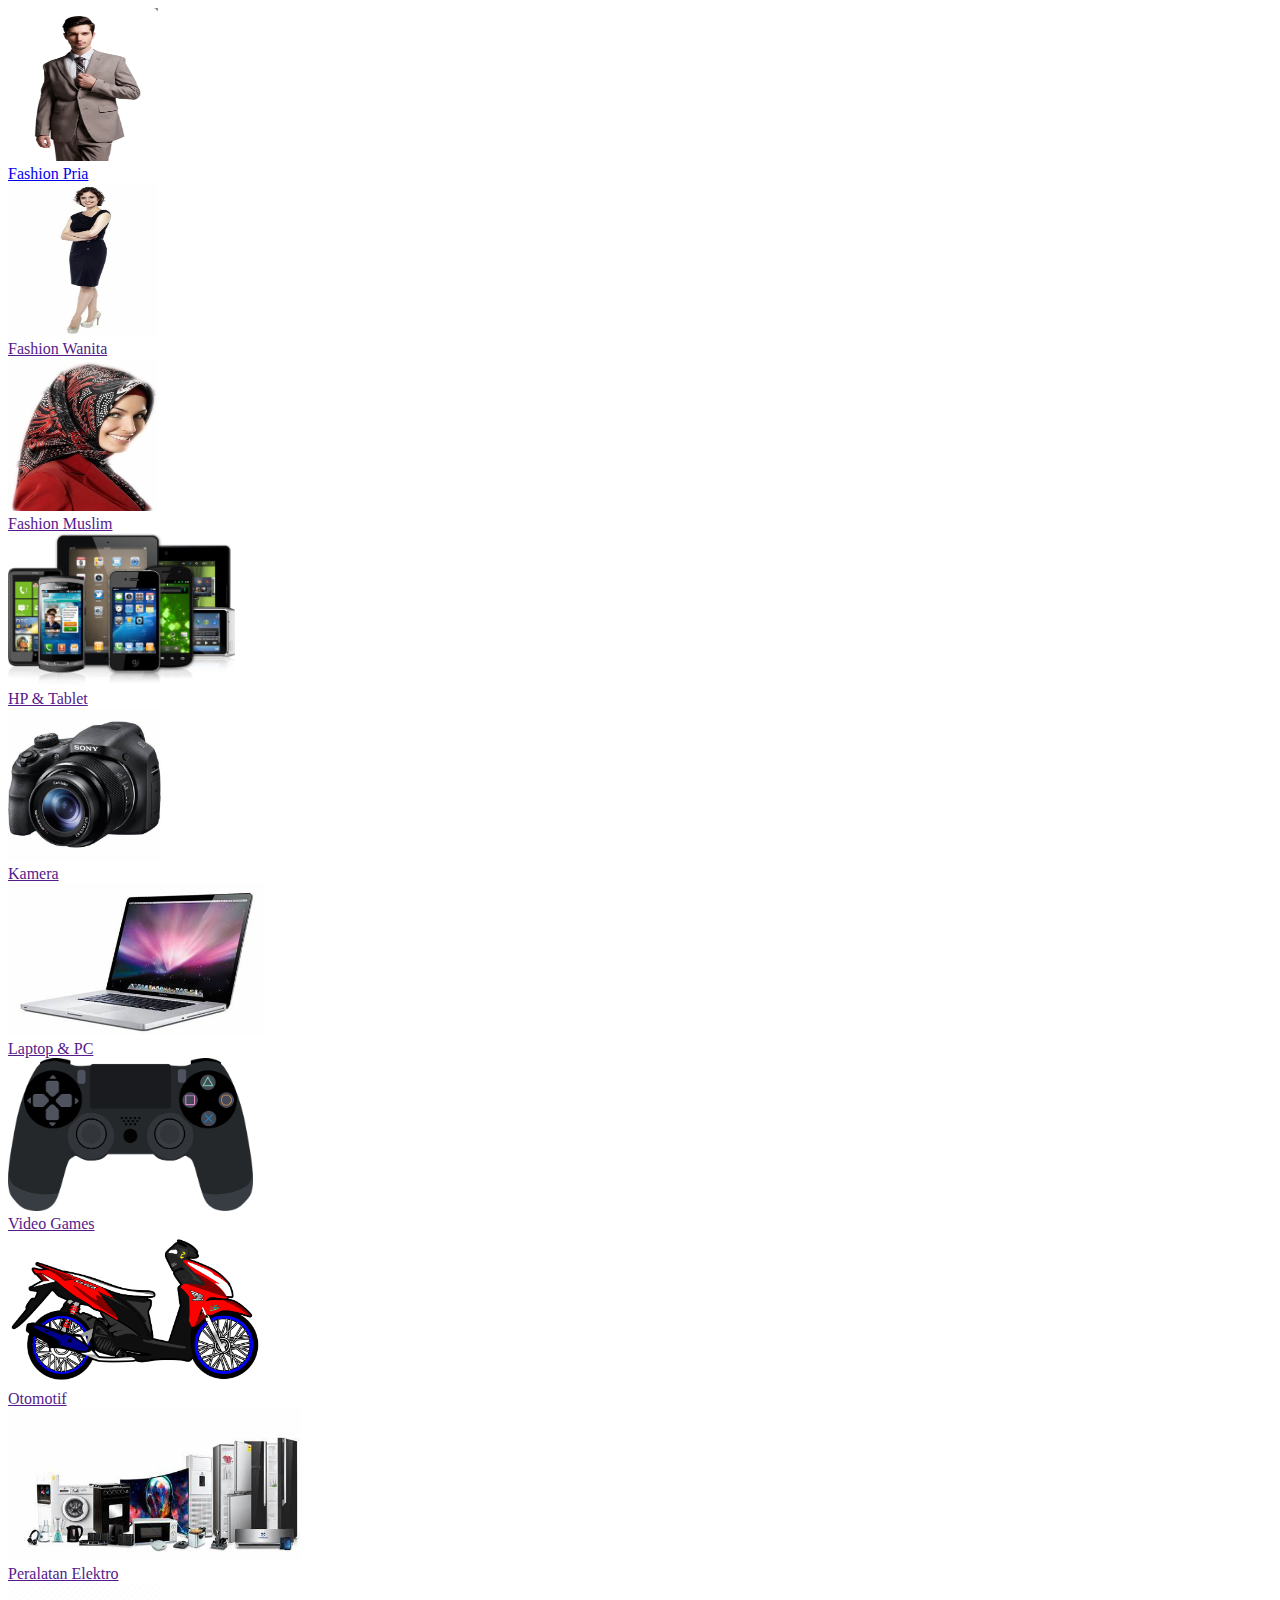
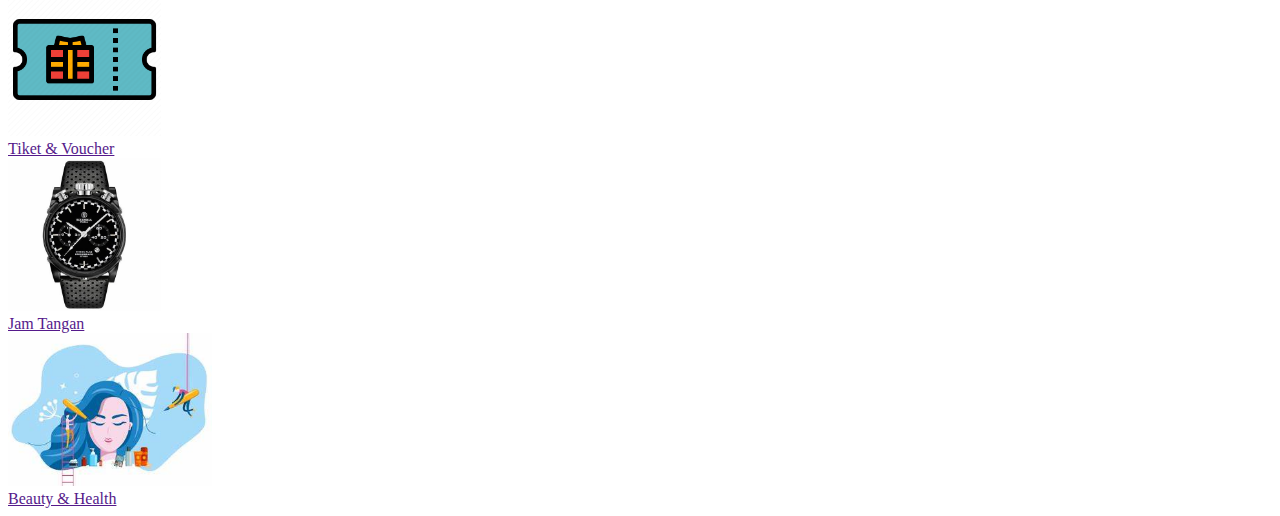
==== index.html @ 7efb44b7 "Tambah fitur Kategori" ====
<!DOCTYPE html>
<html lang="en">
<head>
    <meta charset="UTF-8">
    <meta http-equiv="X-UA-Compatible" content="IE=edge">
    <meta name="viewport" content="width=device-width, initial-scale=1.0">
    <link href="https://cdn.jsdelivr.net/npm/bootstrap@5.2.3/dist/css/bootstrap.min.css" rel="stylesheet" integrity="sha384-rbsA2VBKQhggwzxH7pPCaAqO46MgnOM80zW1RWuH61DGLwZJEdK2Kadq2F9CUG65" crossorigin="anonymous">
    <title>Proyek MarketPlace</title>
</head>
<body>
    <div class="container py-5">
        <!-- container row kategori-->
        <div class="row">
          <!-- row 1 -->
          <div class="col-2 offset-2">
            <div class="card" style="width: 10rem;">
              <img src="img/img-kategori/fpria.png" class="card-img-top" alt="..." style="min-width: 150px; height:17vh;">
              <div class="card-body text-center">
                <a href="fpria.html" class="card-text text-decoration-none">Fashion Pria</a>
              </div>
            </div>
          </div>
          <div class="col-2">
            <div class="card" style="width: 10rem;">
              <img src="img/img-kategori/fwanita.jpeg" class="card-img-top" alt="..." style="min-width: 150px; height:17vh;">
              <div class="card-body text-center">
                <a href="" class="card-text text-decoration-none">Fashion Wanita</a>
              </div>
            </div>
          </div>
          <div class="col-2">
            <div class="card" style="width: 10rem;">
              <img src="img/img-kategori/fmuslim.jpeg" class="card-img-top" alt="..." style="min-width: 150px; height:17vh;">
              <div class="card-body text-center">
                <a href="" class="card-text text-decoration-none">Fashion Muslim</a>
              </div>
            </div>
          </div>
          <div class="col-2">
            <div class="card" style="width: 10rem;">
              <img src="img/img-kategori/hp.png" class="card-img-top" alt="..." style="min-width: 150px; height:17vh;">
              <div class="card-body text-center">
                <a href="" class="card-text text-decoration-none">HP & Tablet</a>
              </div>
            </div>
            <!-- ./row 1 -->
        </div>
          <div class="row gy-4 px-0 mx-0">
            <!-- row 2 -->
            <div class="col-2 offset-2">
              <div class="card" style="width: 10rem;">
                <img src="img/img-kategori/kamera.jpeg" class="card-img-top" alt="..." style="min-width: 150px; height:17vh;">
                <div class="card-body text-center">
                  <a href="" class="card-text text-decoration-none">Kamera</a>
                </div>
              </div>
            </div>
            <div class="col-2">
              <div class="card" style="width: 10rem;">
                <img src="img/img-kategori/laptop.jpeg" class="card-img-top" alt="..." style="min-width: 150px; height:17vh;">
                <div class="card-body text-center">
                  <a href="" class="card-text text-decoration-none">Laptop & PC</a>
                </div>
              </div>
            </div>
            <div class="col-2">
              <div class="card" style="width: 10rem;">
                <img src="img/img-kategori/vgames.webp" class="card-img-top" alt="..." style="min-width: 150px; height:17vh;">
                <div class="card-body text-center">
                  <a href="" class="card-text text-decoration-none">Video Games</a>
                </div>
              </div>
            </div>
            <div class="col-2">
              <div class="card" style="width: 10rem;">
                <img src="img/img-kategori/oto.png" class="card-img-top" alt="..." style="min-width: 150px; height:17vh;">
                <div class="card-body text-center">
                  <a href="" class="card-text text-decoration-none">Otomotif</a>
                </div>
              </div>
              <!-- ./row 2 -->
            </div>
            <div class="row gy-4 px-0 mx-0">
              <!-- row 3 -->
              <div class="col-2 offset-2">
                <div class="card" style="width: 10rem;">
                  <img src="img/img-kategori/elektro.jpeg" class="card-img-top" alt="..." style="min-width: 150px; height:17vh;">
                  <div class="card-body text-center">
                    <a href="" class="card-text text-decoration-none">Peralatan Elektro</a>
                  </div>
                </div>
              </div>
              <div class="col-2">
                <div class="card" style="width: 24vh;">
                  <img src="img/img-kategori/tiket.png" class="card-img-top" alt="..." style="min-width: 150px; height:17vh;">
                  <div class="card-body text-center">
                    <a href="" class="card-text text-decoration-none">Tiket & Voucher</a>
                  </div>
                </div>
              </div>
              <div class="col-2">
                <div class="card" style="width: 160px;">
                  <img src="img/img-kategori/jam.jpeg" class="card-img-top" alt="..." style="min-width: 150px; height:17vh;">
                  <div class="card-body text-center">
                    <a href="" class="card-text text-decoration-none">Jam Tangan</a>
                  </div>
                </div>
              </div>
              <div class="col-2">
                <div class="card" style="width: 10rem;">
                  <img src="img/img-kategori/kes.jpeg" class="card-img-top" alt="..." style="min-width: 150px; height:17vh;">
                  <div class="card-body text-center">
                    <a href="" class="card-text text-decoration-none">Beauty & Health</a>
                  </div>
                </div>
              </div>
              <!-- ./ row 3 -->
            </div>
          </div>
        </div>
        <!-- ./container row kategori -->
      </div>
      
      <script src="https://cdn.jsdelivr.net/npm/bootstrap@5.2.3/dist/js/bootstrap.bundle.min.js" integrity="sha384-kenU1KFdBIe4zVF0s0G1M5b4hcpxyD9F7jL+jjXkk+Q2h455rYXK/7HAuoJl+0I4" crossorigin="anonymous"></script>
</body>
</html>
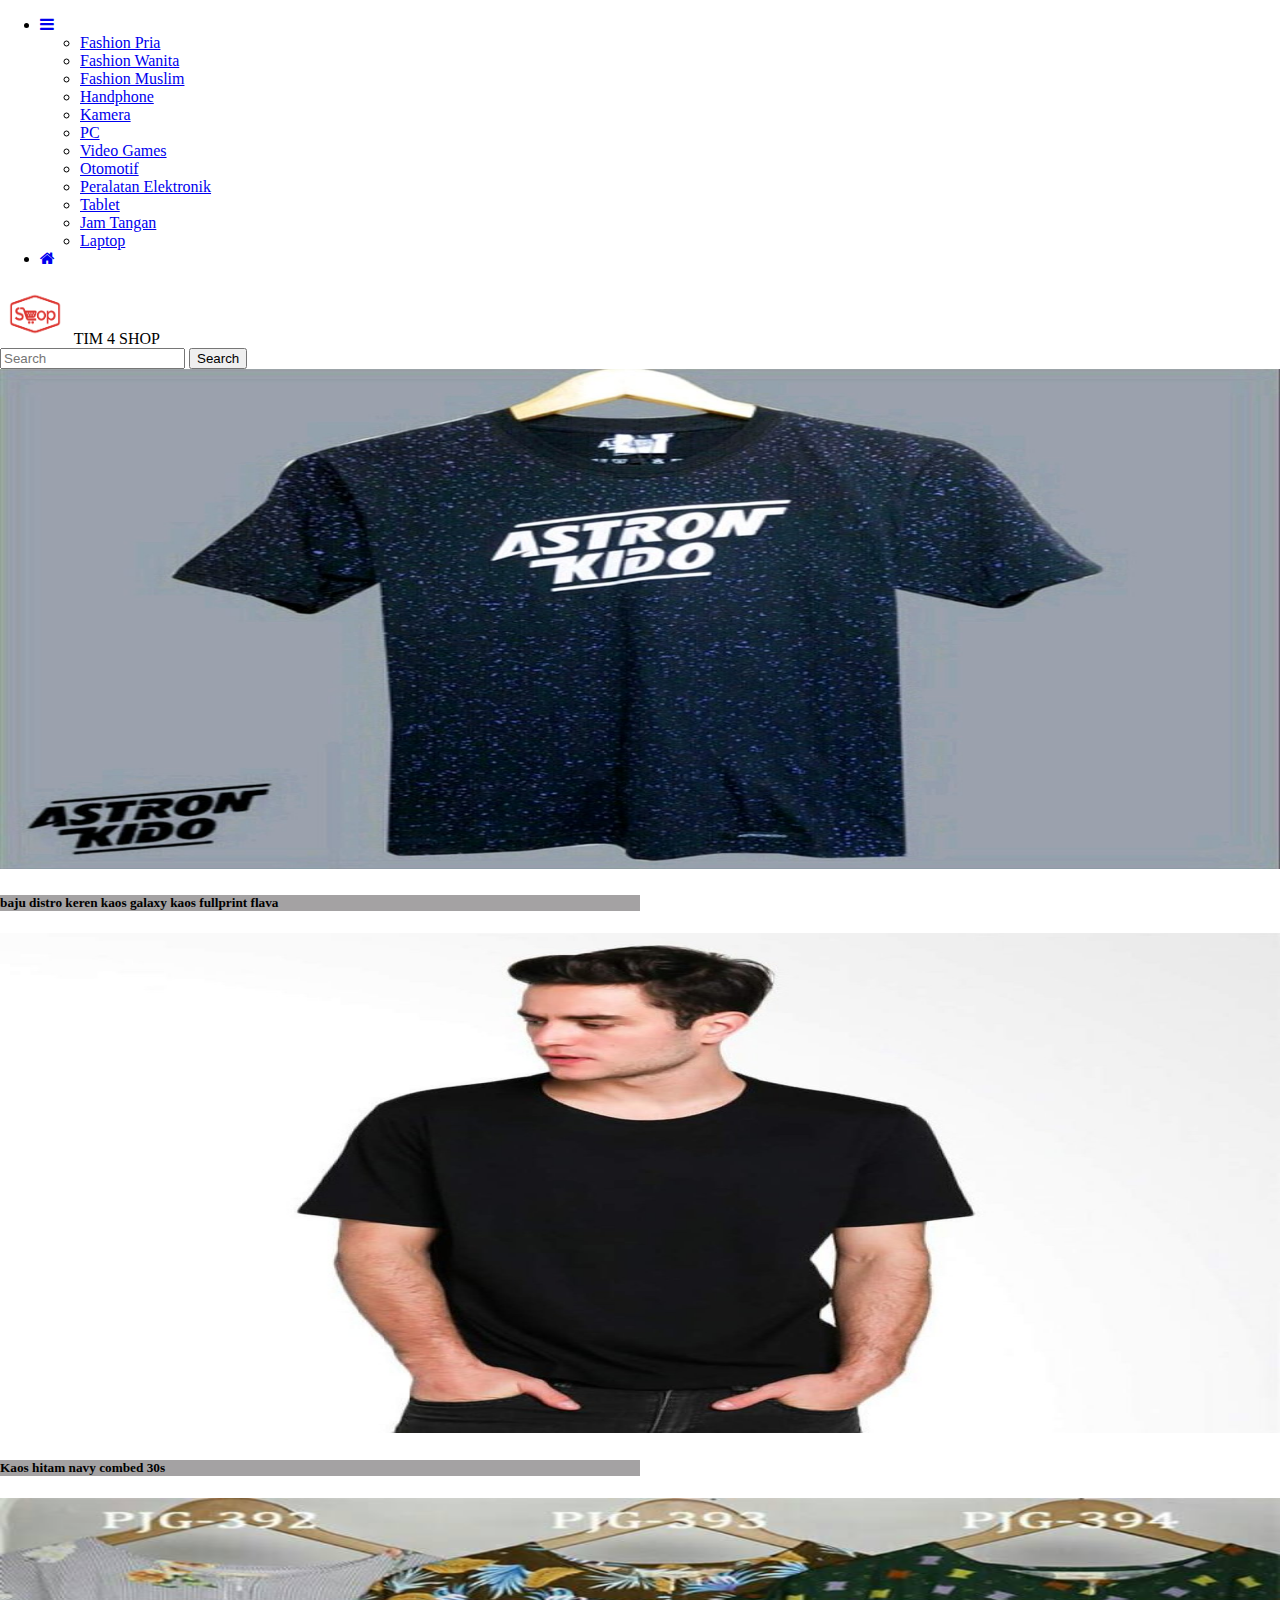
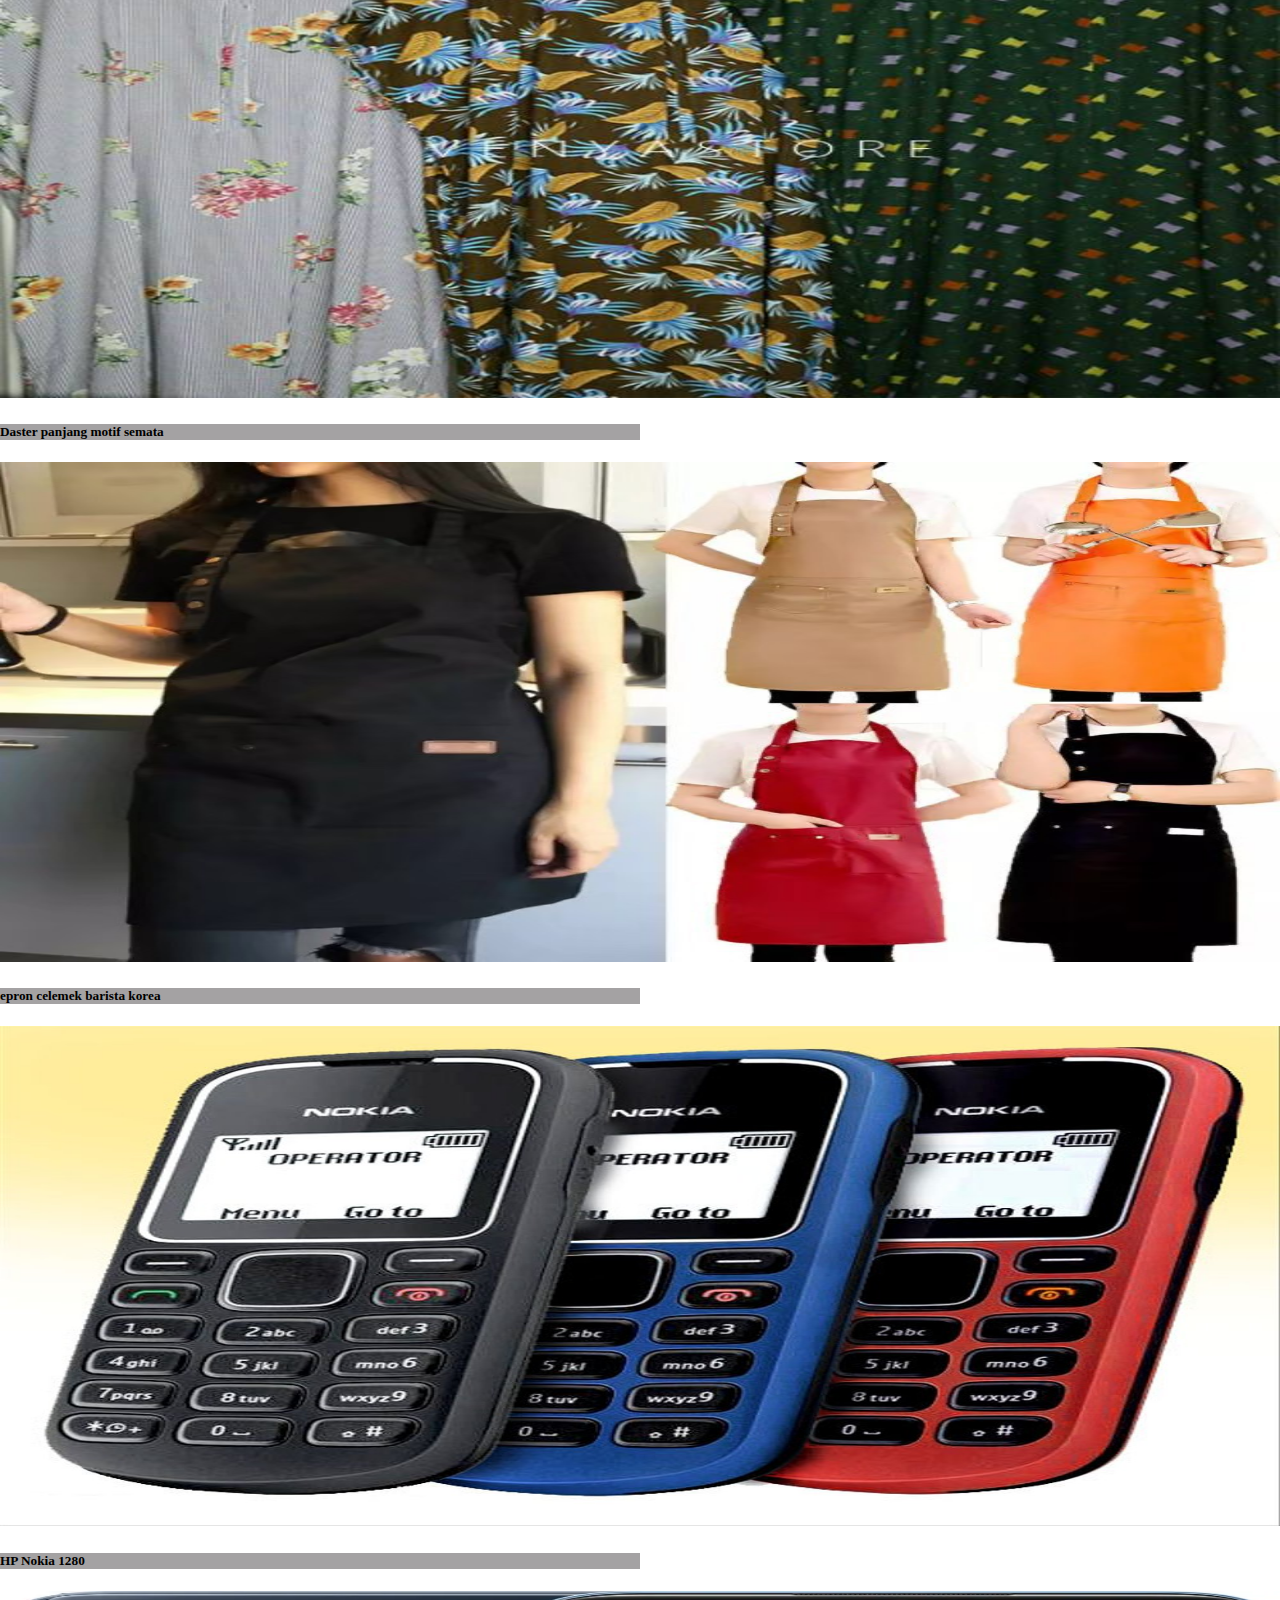
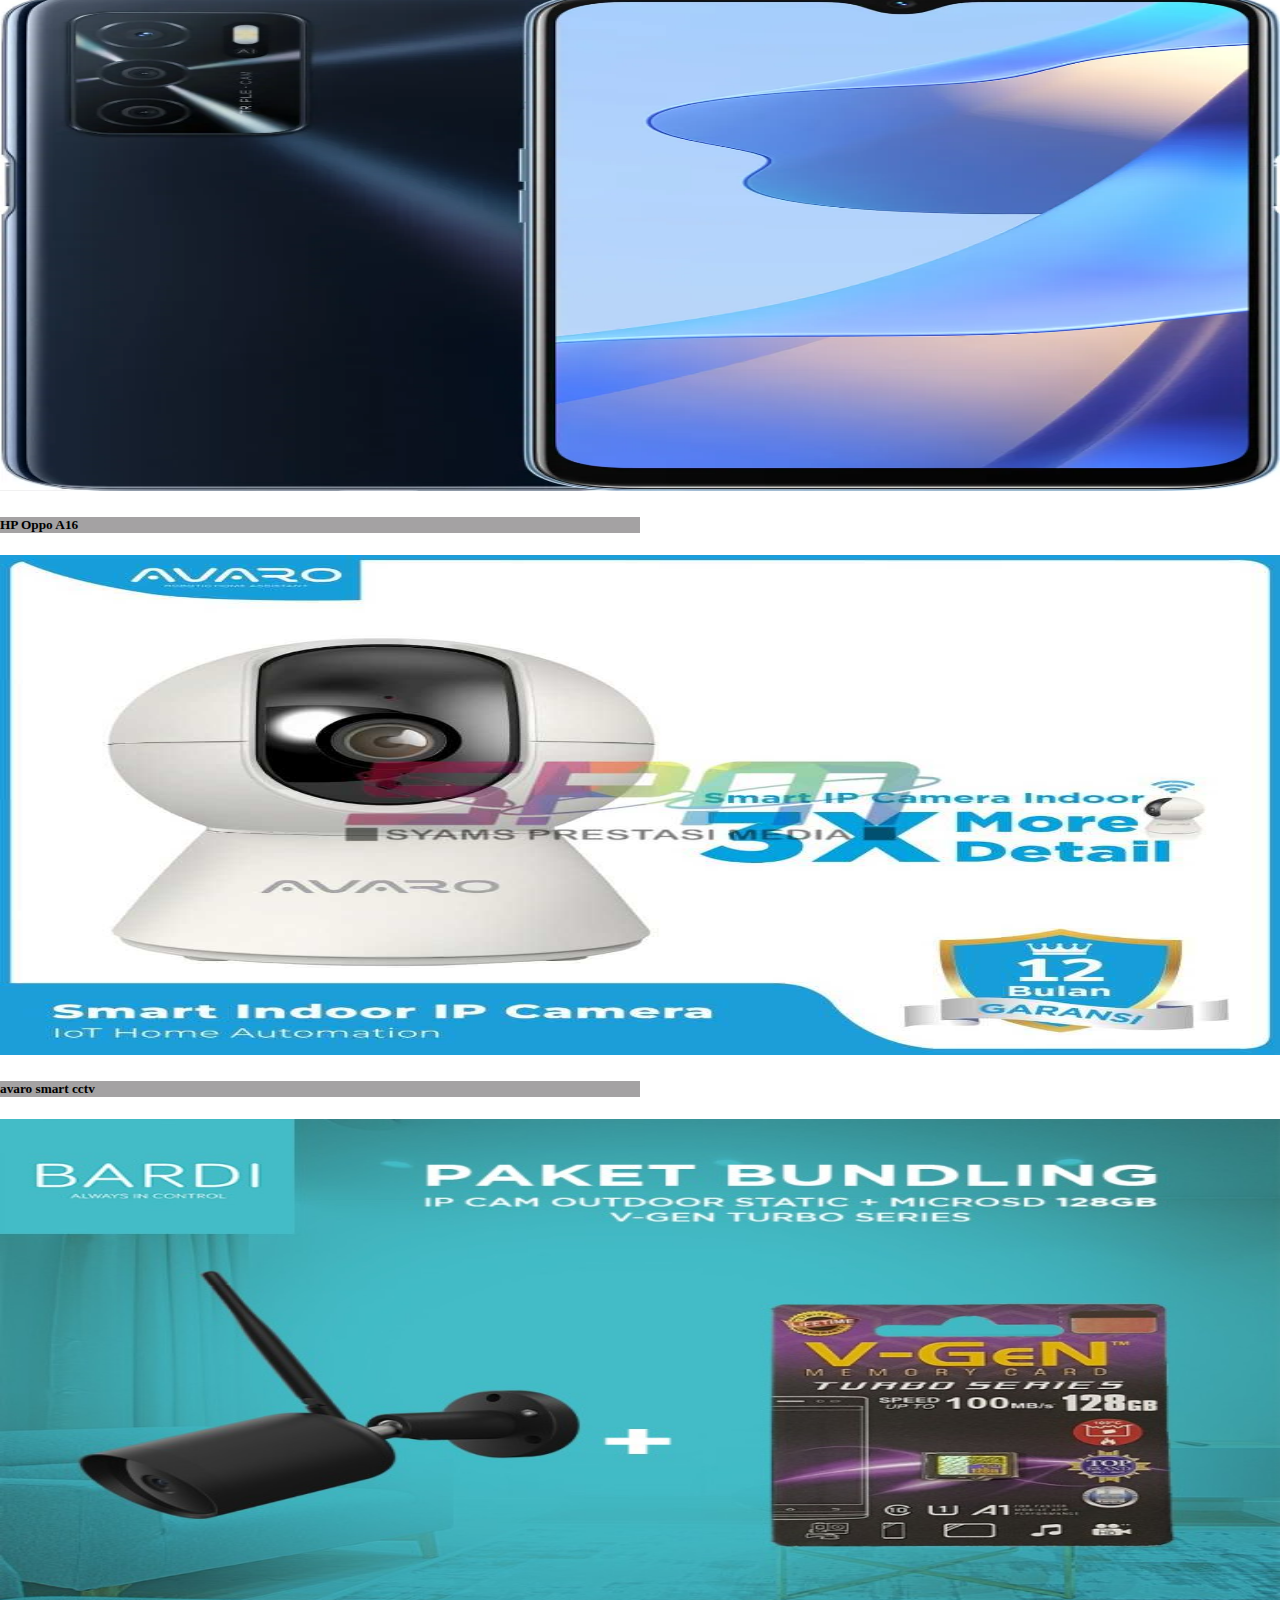
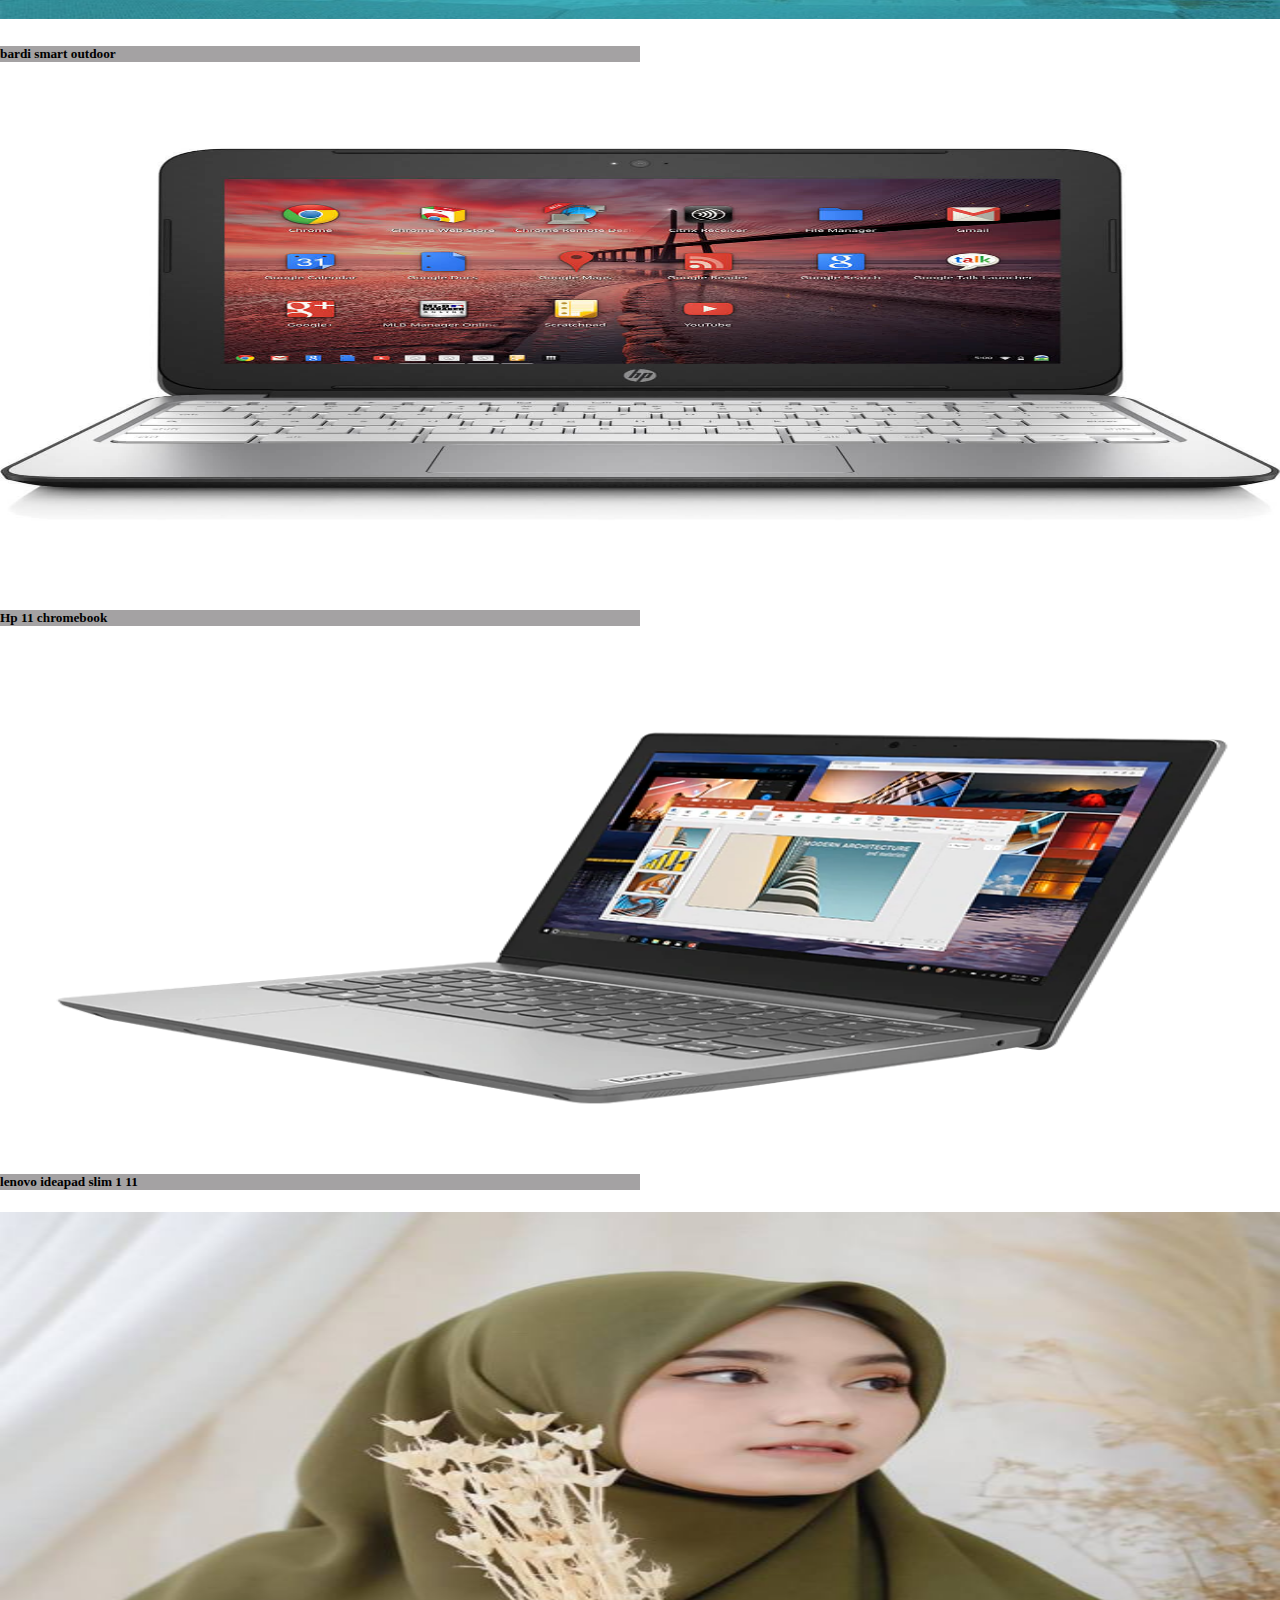
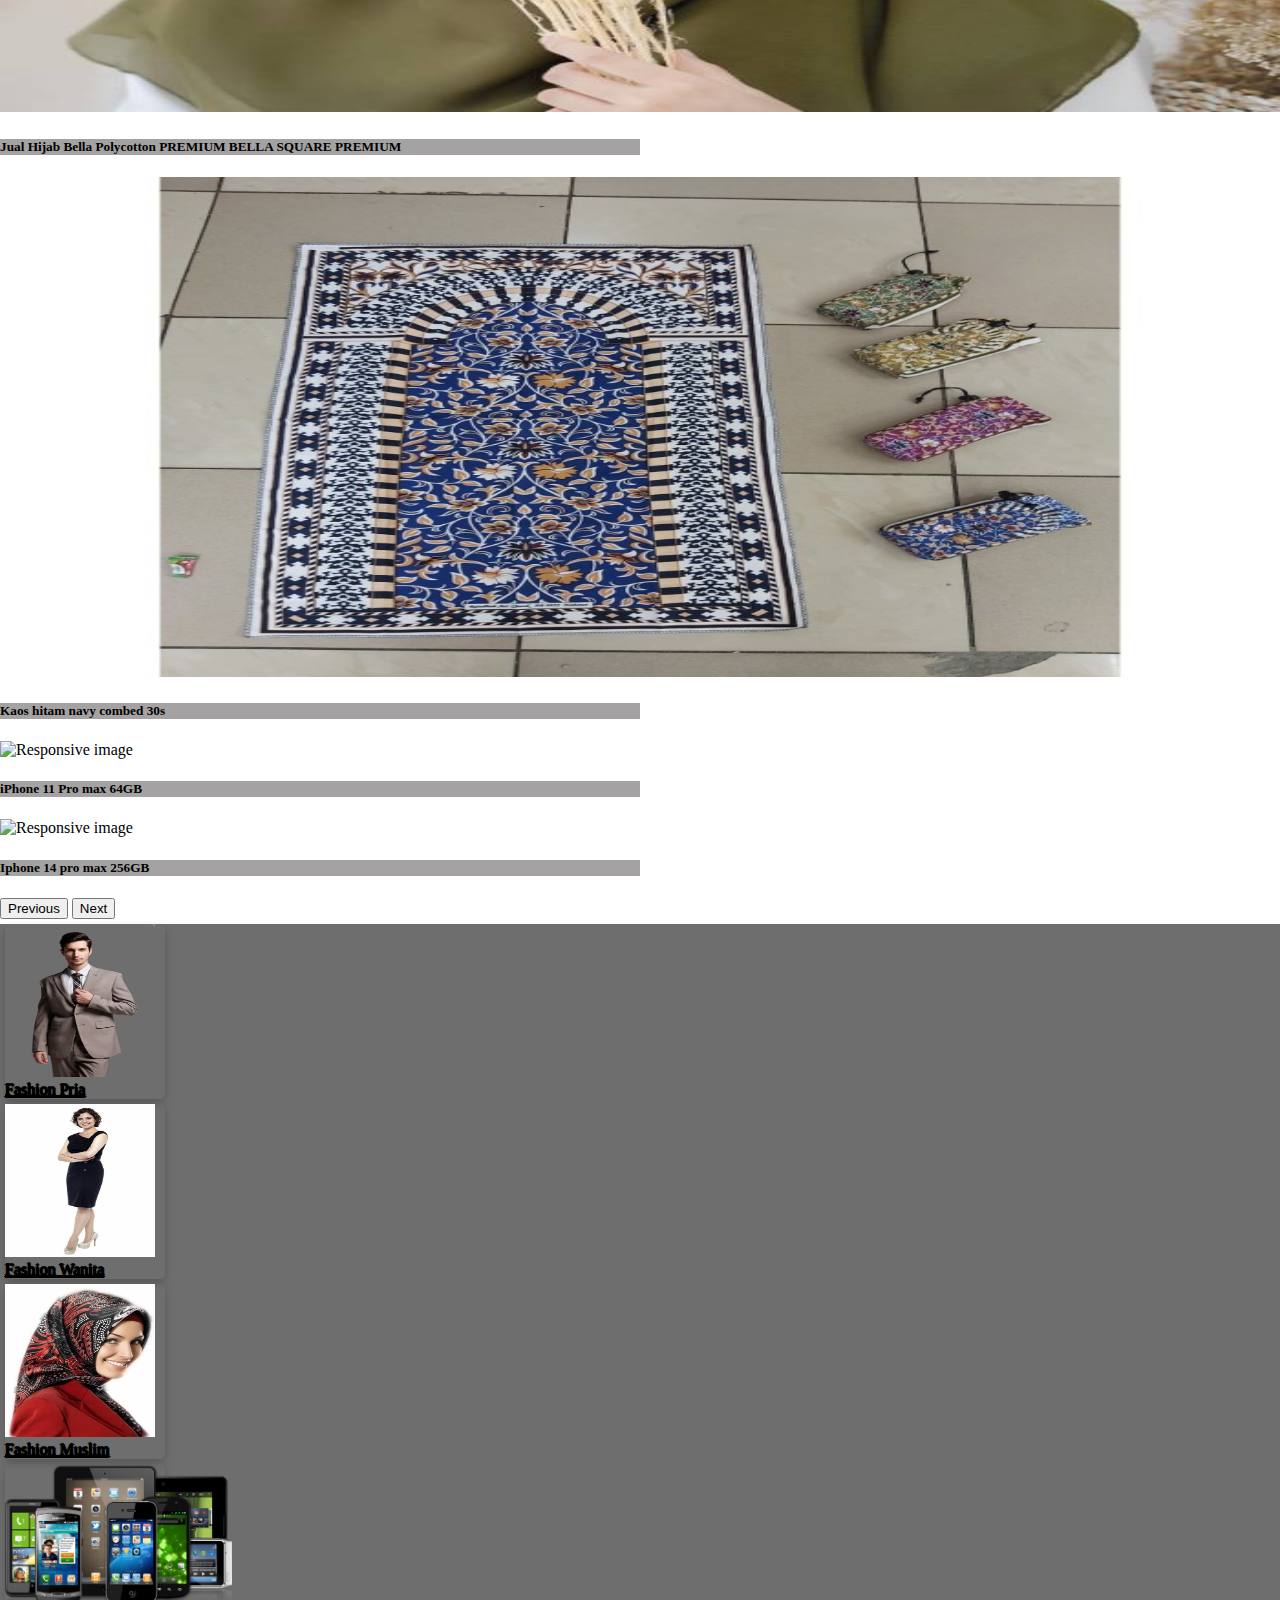
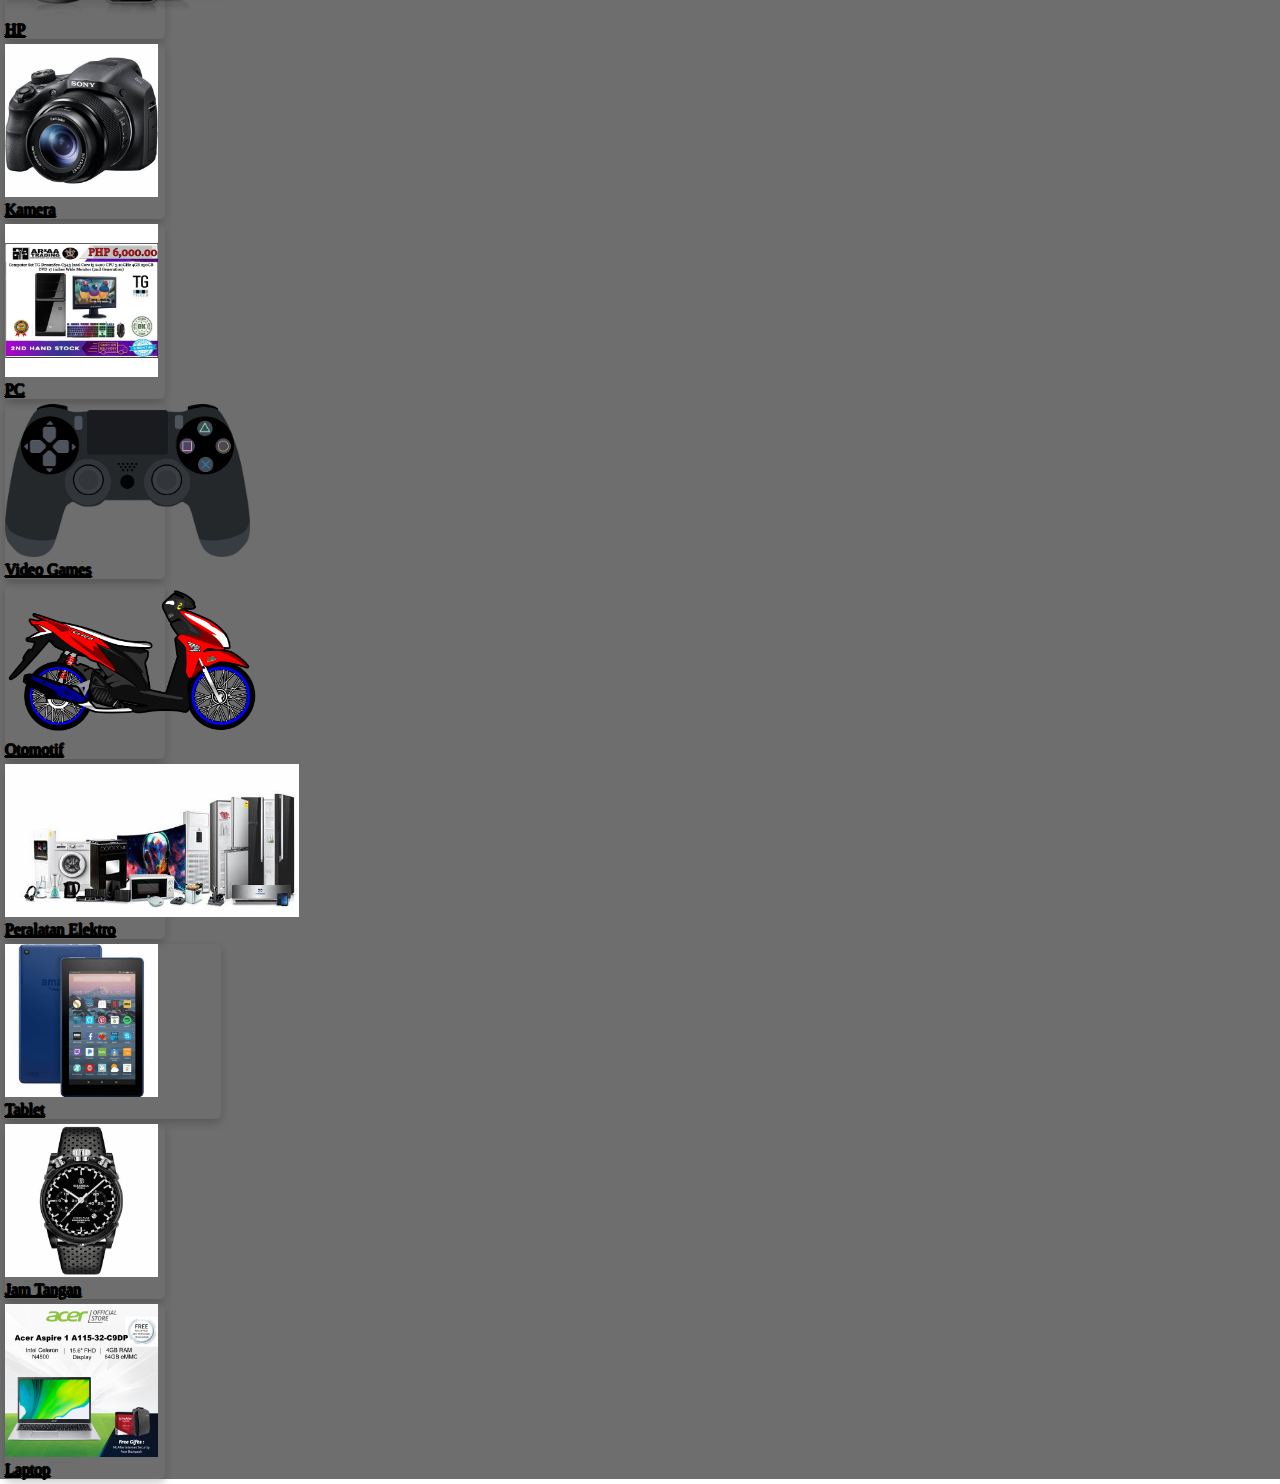
==== commit 3d4f117c: "sempet eror di font tapi sudah bisa, tambah fitur final desain" ====
--- a/index.html
+++ b/index.html
@@ -1,19 +1,174 @@
-<!DOCTYPE html>
+<!doctype html>
 <html lang="en">
-<head>
-    <meta charset="UTF-8">
-    <meta http-equiv="X-UA-Compatible" content="IE=edge">
-    <meta name="viewport" content="width=device-width, initial-scale=1.0">
+  <head>
+    <meta charset="utf-8">
+    <meta name="viewport" content="width=device-width, initial-scale=1">
+    <title>Halaman Utama Penjualan</title>
+    <link rel="stylesheet" href="css/style.css">
     <link href="https://cdn.jsdelivr.net/npm/bootstrap@5.2.3/dist/css/bootstrap.min.css" rel="stylesheet" integrity="sha384-rbsA2VBKQhggwzxH7pPCaAqO46MgnOM80zW1RWuH61DGLwZJEdK2Kadq2F9CUG65" crossorigin="anonymous">
-    <title>Proyek MarketPlace</title>
-</head>
-<body>
-    <div class="container py-5">
+    <link rel="stylesheet" href="css/font-awesome.min.css">
+  </head>
+  <body>
+    <div class="container py-3 sticky-top">
+      <!-- container search-bar -->
+      <div class="row">
+        <!-- row search-bar -->
+        <div class="col-12">
+          <nav class="navbar navbar-expand-lg navbar-light bg-info">
+            <div class="collapse navbar-collapse px-auto mx-5" id="navbarSupportedContent">
+              <ul class="navbar-nav me-auto mb-2 mb-lg-0">
+                <li class="nav-item dropdown">
+                  <a class="nav-link" href="#" id="navbarDropdown" role="button" data-bs-toggle="dropdown" aria-expanded="false">
+                    <i class="fa fa-bars text-danger fs-4"></i>
+                  </a>
+                  <ul class="dropdown-menu" aria-labelledby="navbarDropdown">
+                    <li><a class="dropdown-item" href="fpria.html">Fashion Pria</a></li>
+                    <li><a class="dropdown-item" href="fwanita.html">Fashion Wanita</a></li>
+                    <li><a class="dropdown-item" href="fmuslim.html">Fashion Muslim</a></li>
+                    <li><a class="dropdown-item" href="hp.html">Handphone</a></li>
+                    <li><a class="dropdown-item" href="kamera.html">Kamera</a></li>
+                    <li><a class="dropdown-item" href="Pc.html">PC</a></li>
+                    <li><a class="dropdown-item" href="videoG.html">Video Games</a></li>
+                    <li><a class="dropdown-item" href="oto.html">Otomotif</a></li>
+                    <li><a class="dropdown-item" href="P-elektro.html">Peralatan Elektronik</a></li>
+                    <li><a class="dropdown-item" href="tablet.html">Tablet</a></li>
+                    <li><a class="dropdown-item" href="jam.html">Jam Tangan</a></li>
+                    <li><a class="dropdown-item" href="laptop.html">Laptop</a></li>
+                  </ul>
+                </li>
+                <li class="nav-item">
+                  <a class="nav-link active" aria-current="page" href="index.html">
+                    <i class="fa fa-home text-danger fs-4"></i>
+                  </a>
+                </li>
+              </ul>
+              <div class="navbar-brand m-auto">
+                <img src="img/logo/logo.webp" alt="" width="70" height="60">
+                <span class="navbar-brand h1 text-danger">TIM 4 SHOP</span>
+              </div>
+              <form class="d-flex px-0">
+                <input class="form-control me-2" type="search" placeholder="Search" aria-label="Search">
+                <button class="btn btn-danger fw-bold" type="submit">Search</button>
+              </form>
+            </div>
+        </nav>
+        </div>
+        <!-- ./row search-bar -->
+      </div>
+      <!-- ./ container search-bar -->
+    </div>
+    <div class="container py-4">
+      <!-- container-carousel -->
+      <div class="row">
+        <!-- row carousel -->
+        <div class="col-12">
+          <div id="carouselExampleControls" class="carousel slide" data-bs-ride="carousel">
+            <div class="carousel-inner">
+              <div class="carousel-item active">
+                <img src="img/produk terlaris/fashionPria/kaos distro pria.jpg" class="d-block w-100 h-85 img-fluid" alt="Responsive image" style="width: 1280px; height: 500px;"> 
+                <div class="carousel-caption d-none d-md-block">
+                  <h5 class="badge text-wrap fs-2" style="width: 40rem; background-color: rgba(27, 22, 25, 0.4);">baju distro keren kaos galaxy kaos fullprint flava</h5>
+                </div>
+              </div>
+              <div class="carousel-item">
+                <img src="img/produk terlaris/fashionPria/kaos pria cotton 30s.jpg" class="d-block w-100 h-85 img-fluid" alt="Responsive image" style="width: 1280px; height: 500px;">
+                <div class="carousel-caption d-none d-md-block">
+                  <h5 class="badge text-wrap fs-2" style="width: 40rem; background-color: rgba(27, 22, 25, 0.4);">Kaos hitam navy combed 30s</h5>
+                </div>
+              </div>
+              <div class="carousel-item">
+                <img src="img/produk terlaris/fashion wanita/daster panjang motif semata.jpeg" class="d-block w-100 h-85 img-fluid" alt="Responsive image" style="width: 1280px; height: 500px;">
+                <div class="carousel-caption d-none d-md-block">
+                  <h5 class="badge text-wrap fs-2" style="width: 40rem; background-color: rgba(27, 22, 25, 0.4);">Daster panjang motif semata</h5>
+                </div>
+              </div>
+              <div class="carousel-item">
+                <img src="img/produk terlaris/fashion wanita/epron celemek barista korea.jpeg" class="d-block w-100 h-85 img-fluid" alt="Responsive image" style="width: 1280px; height: 500px;">
+                <div class="carousel-caption d-none d-md-block">
+                  <h5 class="badge text-wrap fs-2" style="width: 40rem; background-color: rgba(27, 22, 25, 0.4);">epron celemek barista korea</h5>
+                </div>
+              </div>
+              <div class="carousel-item">
+                <img src="img/produk terlaris/hp/nokia 1280.jpg" class="d-block w-100 h-85 img-fluid" alt="Responsive image" style="width: 1280px; height: 500px;">
+                <div class="carousel-caption d-none d-md-block">
+                  <h5 class="badge text-wrap fs-2" style="width: 40rem; background-color: rgba(27, 22, 25, 0.4);">HP Nokia 1280</h5>
+                </div>
+              </div>
+              <div class="carousel-item">
+                <img src="img/produk terlaris/hp/oppo a16.webp" class="d-block w-100 h-85 img-fluid" alt="Responsive image" style="width: 1280px; height: 500px;">
+                <div class="carousel-caption d-none d-md-block">
+                  <h5 class="badge text-wrap fs-2" style="width: 40rem; background-color: rgba(27, 22, 25, 0.4);">HP Oppo A16</h5>
+                </div>
+              </div>
+              <div class="carousel-item">
+                <img src="img/produk terlaris/kamera/avaro smart cctv.jpg" class="d-block w-100 h-85 img-fluid" alt="Responsive image" style="width: 1280px; height: 500px;">
+                  <div class="carousel-caption d-none d-md-block">
+                    <h5 class="badge text-wrap fs-2" style="width: 40rem; background-color: rgba(27, 22, 25, 0.4);">avaro smart cctv</h5>
+                  </div>
+              </div>
+              <div class="carousel-item">
+                <img src="img/produk terlaris/kamera/bardi smart outdoor.jpg" class="d-block w-100 h-85 img-fluid" alt="Responsive image" style="width: 1280px; height: 500px;">
+                  <div class="carousel-caption d-none d-md-block">
+                    <h5 class="badge text-wrap fs-2" style="width: 40rem; background-color: rgba(27, 22, 25, 0.4);">bardi smart outdoor</h5>
+                  </div>
+              </div>
+              <div class="carousel-item">
+                <img src="img/produk terlaris/Laptop/Hp 11 chromebook.jpeg" class="d-block w-100 h-85 img-fluid" alt="Responsive image" style="width: 1280px; height: 500px;">
+                  <div class="carousel-caption d-none d-md-block">
+                    <h5 class="badge text-wrap fs-2" style="width: 40rem; background-color: rgba(27, 22, 25, 0.4);">Hp 11 chromebook</h5>
+                  </div>
+              </div>
+              <div class="carousel-item">
+                <img src="img/produk terlaris/Laptop/lenovo ideapad slim 1 11.webp" class="d-block w-100 h-85 img-fluid" alt="Responsive image" style="width: 1280px; height: 500px;">
+                  <div class="carousel-caption d-none d-md-block">
+                    <h5 class="badge text-wrap fs-2" style="width: 40rem; background-color: rgba(27, 22, 25, 0.4);">lenovo ideapad slim 1 11</h5>
+                  </div>
+              </div>
+              <div class="carousel-item">
+                <img src="img/produk terlaris/fashionMuslim/Jual Hijab Bella Polycotton PREMIUM BELLA SQUARE PREMIUM.jpeg" class="d-block w-100 h-85 img-fluid" alt="Responsive image" style="width: 1280px; height: 500px;">
+                <div class="carousel-caption d-none d-md-block">
+                  <h5 class="badge text-wrap fs-2" style="width: 40rem; background-color: rgba(27, 22, 25, 0.4);">Jual Hijab Bella Polycotton PREMIUM BELLA SQUARE PREMIUM</h5>
+                </div>
+              </div>
+              <div class="carousel-item">
+                <img src="img/produk terlaris/fashionMuslim/Jual Sajadah Travel Tipis Tas Serut.jpeg" class="d-block w-100 h-85 img-fluid" alt="Responsive image" style="width: 1280px; height: 500px;">
+                <div class="carousel-caption d-none d-md-block">
+                  <h5 class="badge text-wrap fs-2" style="width: 40rem; background-color: rgba(27, 22, 25, 0.4);">Kaos hitam navy combed 30s</h5>
+                </div>
+              </div>
+              <div class="carousel-item">
+                <img src="img/Produk/HP & Tablet/iPhone 11 Pro max 64GB.jpeg" class="d-block w-100 h-85 img-fluid" alt="Responsive image" style="width: 1280px; height: 500px;">
+                <div class="carousel-caption d-none d-md-block">
+                  <h5 class="badge text-wrap fs-2" style="width: 40rem; background-color: rgba(27, 22, 25, 0.4);">iPhone 11 Pro max 64GB</h5>
+                </div>
+              </div>
+              <div class="carousel-item">
+                <img src="img/produk/HP & Tablet/Iphone 14 pro max 256GB.jpg" class="d-block w-100 h-85 img-fluid" alt="Responsive image" style="width: 1280px; height: 500px;">
+                <div class="carousel-caption d-none d-md-block">
+                  <h5 class="badge text-wrap fs-2" style="width: 40rem; background-color: rgba(27, 22, 25, 0.4);">Iphone 14 pro max 256GB</h5>
+                </div>
+              </div>
+            </div>
+            <button class="carousel-control-prev" type="button" data-bs-target="#carouselExampleControls" data-bs-slide="prev">
+              <span class="carousel-control-prev-icon" aria-hidden="true"></span>
+              <span class="visually-hidden">Previous</span>
+            </button>
+            <button class="carousel-control-next" type="button" data-bs-target="#carouselExampleControls" data-bs-slide="next">
+              <span class="carousel-control-next-icon" aria-hidden="true"></span>
+              <span class="visually-hidden">Next</span>
+            </button>
+          </div>
+        </div>
+        <!-- ./row carousel -->
+      </div>
+      <!-- ./container-carousel -->
+    </div>
+      <div class="container py-5" style="background-color: rgba(15, 14, 14, 0.6);">
         <!-- container row kategori-->
         <div class="row">
           <!-- row 1 -->
           <div class="col-2 offset-2">
-            <div class="card" style="width: 10rem;">
+            <div class="card" style="width: 10rem;" id="card-kategori">
               <img src="img/img-kategori/fpria.png" class="card-img-top" alt="..." style="min-width: 150px; height:17vh;">
               <div class="card-body text-center">
                 <a href="fpria.html" class="card-text text-decoration-none">Fashion Pria</a>
@@ -21,26 +176,26 @@
             </div>
           </div>
           <div class="col-2">
-            <div class="card" style="width: 10rem;">
+            <div class="card" style="width: 10rem;" id="card-kategori">
               <img src="img/img-kategori/fwanita.jpeg" class="card-img-top" alt="..." style="min-width: 150px; height:17vh;">
               <div class="card-body text-center">
-                <a href="" class="card-text text-decoration-none">Fashion Wanita</a>
+                <a href="fwanita.html" class="card-text text-decoration-none">Fashion Wanita</a>
               </div>
             </div>
           </div>
           <div class="col-2">
-            <div class="card" style="width: 10rem;">
+            <div class="card" style="width: 10rem;" id="card-kategori">
               <img src="img/img-kategori/fmuslim.jpeg" class="card-img-top" alt="..." style="min-width: 150px; height:17vh;">
               <div class="card-body text-center">
-                <a href="" class="card-text text-decoration-none">Fashion Muslim</a>
+                <a href="fmuslim.html" class="card-text text-decoration-none">Fashion Muslim</a>
               </div>
             </div>
           </div>
           <div class="col-2">
-            <div class="card" style="width: 10rem;">
+            <div class="card" style="width: 10rem;" id="card-kategori">
               <img src="img/img-kategori/hp.png" class="card-img-top" alt="..." style="min-width: 150px; height:17vh;">
               <div class="card-body text-center">
-                <a href="" class="card-text text-decoration-none">HP & Tablet</a>
+                <a href="hp.html" class="card-text text-decoration-none">HP</a>
               </div>
             </div>
             <!-- ./row 1 -->
@@ -48,34 +203,34 @@
           <div class="row gy-4 px-0 mx-0">
             <!-- row 2 -->
             <div class="col-2 offset-2">
-              <div class="card" style="width: 10rem;">
+              <div class="card" style="width: 10rem;" id="card-kategori">
                 <img src="img/img-kategori/kamera.jpeg" class="card-img-top" alt="..." style="min-width: 150px; height:17vh;">
                 <div class="card-body text-center">
-                  <a href="" class="card-text text-decoration-none">Kamera</a>
+                  <a href="kamera.html" class="card-text text-decoration-none">Kamera</a>
                 </div>
               </div>
             </div>
             <div class="col-2">
-              <div class="card" style="width: 10rem;">
+              <div class="card" style="width: 10rem;" id="card-kategori">
                 <img src="img/img-kategori/laptop.jpeg" class="card-img-top" alt="..." style="min-width: 150px; height:17vh;">
                 <div class="card-body text-center">
-                  <a href="" class="card-text text-decoration-none">Laptop & PC</a>
+                  <a href="Pc.html" class="card-text text-decoration-none">PC</a>
                 </div>
               </div>
             </div>
             <div class="col-2">
-              <div class="card" style="width: 10rem;">
+              <div class="card" style="width: 10rem;" id="card-kategori">
                 <img src="img/img-kategori/vgames.webp" class="card-img-top" alt="..." style="min-width: 150px; height:17vh;">
                 <div class="card-body text-center">
-                  <a href="" class="card-text text-decoration-none">Video Games</a>
+                  <a href="videoG.html" class="card-text text-decoration-none">Video Games</a>
                 </div>
               </div>
             </div>
             <div class="col-2">
-              <div class="card" style="width: 10rem;">
+              <div class="card" style="width: 10rem;" id="card-kategori">
                 <img src="img/img-kategori/oto.png" class="card-img-top" alt="..." style="min-width: 150px; height:17vh;">
                 <div class="card-body text-center">
-                  <a href="" class="card-text text-decoration-none">Otomotif</a>
+                  <a href="oto.html" class="card-text text-decoration-none">Otomotif</a>
                 </div>
               </div>
               <!-- ./row 2 -->
@@ -83,34 +238,34 @@
             <div class="row gy-4 px-0 mx-0">
               <!-- row 3 -->
               <div class="col-2 offset-2">
-                <div class="card" style="width: 10rem;">
+                <div class="card" style="width: 10rem;" id="card-kategori">
                   <img src="img/img-kategori/elektro.jpeg" class="card-img-top" alt="..." style="min-width: 150px; height:17vh;">
                   <div class="card-body text-center">
-                    <a href="" class="card-text text-decoration-none">Peralatan Elektro</a>
+                    <a href="P-elektro.html" class="card-text text-decoration-none">Peralatan Elektro</a>
                   </div>
                 </div>
               </div>
               <div class="col-2">
-                <div class="card" style="width: 24vh;">
-                  <img src="img/img-kategori/tiket.png" class="card-img-top" alt="..." style="min-width: 150px; height:17vh;">
-                  <div class="card-body text-center">
-                    <a href="" class="card-text text-decoration-none">Tiket & Voucher</a>
+                <div class="card" style="width: 24vh;" id="card-kategori">
+                  <img src="img/img-kategori/logo-tablet.jpeg" class="card-img-top" alt="..." style="min-width: 150px; height:17vh;">
+                  <div class="card-body text-center">
+                    <a href="tablet.html" class="card-text text-decoration-none">Tablet</a>
                   </div>
                 </div>
               </div>
               <div class="col-2">
-                <div class="card" style="width: 160px;">
+                <div class="card" style="width: 160px;" id="card-kategori">
                   <img src="img/img-kategori/jam.jpeg" class="card-img-top" alt="..." style="min-width: 150px; height:17vh;">
                   <div class="card-body text-center">
-                    <a href="" class="card-text text-decoration-none">Jam Tangan</a>
+                    <a href="jam.html" class="card-text text-decoration-none">Jam Tangan</a>
                   </div>
                 </div>
               </div>
               <div class="col-2">
-                <div class="card" style="width: 10rem;">
+                <div class="card" style="width: 10rem;" id="card-kategori">
                   <img src="img/img-kategori/kes.jpeg" class="card-img-top" alt="..." style="min-width: 150px; height:17vh;">
                   <div class="card-body text-center">
-                    <a href="" class="card-text text-decoration-none">Beauty & Health</a>
+                    <a href="laptop.html" class="card-text text-decoration-none">Laptop</a>
                   </div>
                 </div>
               </div>
@@ -119,8 +274,7 @@
           </div>
         </div>
         <!-- ./container row kategori -->
-      </div>
-      
-      <script src="https://cdn.jsdelivr.net/npm/bootstrap@5.2.3/dist/js/bootstrap.bundle.min.js" integrity="sha384-kenU1KFdBIe4zVF0s0G1M5b4hcpxyD9F7jL+jjXkk+Q2h455rYXK/7HAuoJl+0I4" crossorigin="anonymous"></script>
-</body>
+      </div>  
+    <script src="https://cdn.jsdelivr.net/npm/bootstrap@5.2.3/dist/js/bootstrap.bundle.min.js" integrity="sha384-kenU1KFdBIe4zVF0s0G1M5b4hcpxyD9F7jL+jjXkk+Q2h455rYXK/7HAuoJl+0I4" crossorigin="anonymous"></script>
+  </body>
 </html>--- a/css/style.css
+++ b/css/style.css
@@ -0,0 +1,86 @@
+body {
+    margin: 0;
+    padding: 0;
+}
+.dropdown-menu li a:hover {
+    background-color: red;
+    color: white;
+
+}
+
+.container #ul-home {
+    list-style: none;
+}
+.container ul li #home {
+    border-top-right-radius: 10px;
+    border-bottom-right-radius: 10px;
+    color: white;
+    background-color: green;
+    font-weight: bolder;
+    font-size: 20px;
+    padding: 7px;
+}
+.container ul #rekomendasi {
+    border-top-right-radius: 10px;
+    border-bottom-right-radius: 10px;
+    color: white;
+    background-color: red;
+    font-size: 20px;
+    padding: 7px;
+    width: 100%;
+    margin-top: 20px;
+}
+.container ul #terkini {
+    border-top-right-radius: 10px;
+    border-bottom-right-radius: 10px;
+    color: white;
+    background-color: red;
+    font-size: 20px;
+    padding: 7px;
+    width: 100%;
+}
+.container ul #terlaris {
+    border-top-right-radius: 10px;
+    border-bottom-right-radius: 10px;
+    color: white;
+    background-color:red;
+    font-size: 20px;
+    padding: 7px;
+    width: 100%;
+    margin-top: 58px;
+}
+
+.card-text.text-decoration-none {
+    color: black;
+    text-shadow: -1px 0 black, 0 1px, 1px 0 , 0 -1px;
+}
+
+.card-text.text-decoration-none:hover {
+    color: white;
+    box-shadow: 0 4px 8px 0 black;
+    transition: 0.3s;
+    background-color: red;
+}
+
+.baju {
+    color: black;
+    text-decoration: none;
+}
+
+#card-kategori {
+  box-shadow: 0 4px 8px 0 rgba(0, 0, 0, 0.2);
+  transition: 0.3s;
+  border-radius: 5px;
+  width: 20%;
+  margin: 5px;
+  padding: 0px;
+}
+
+.card {
+    box-shadow: 0 4px 8px 0 rgba(0, 0, 0, 0.2);
+    transition: 0.3s;
+    border-radius: 5px;
+    width: 100%;
+    margin: 5px;
+    padding: 0px;
+}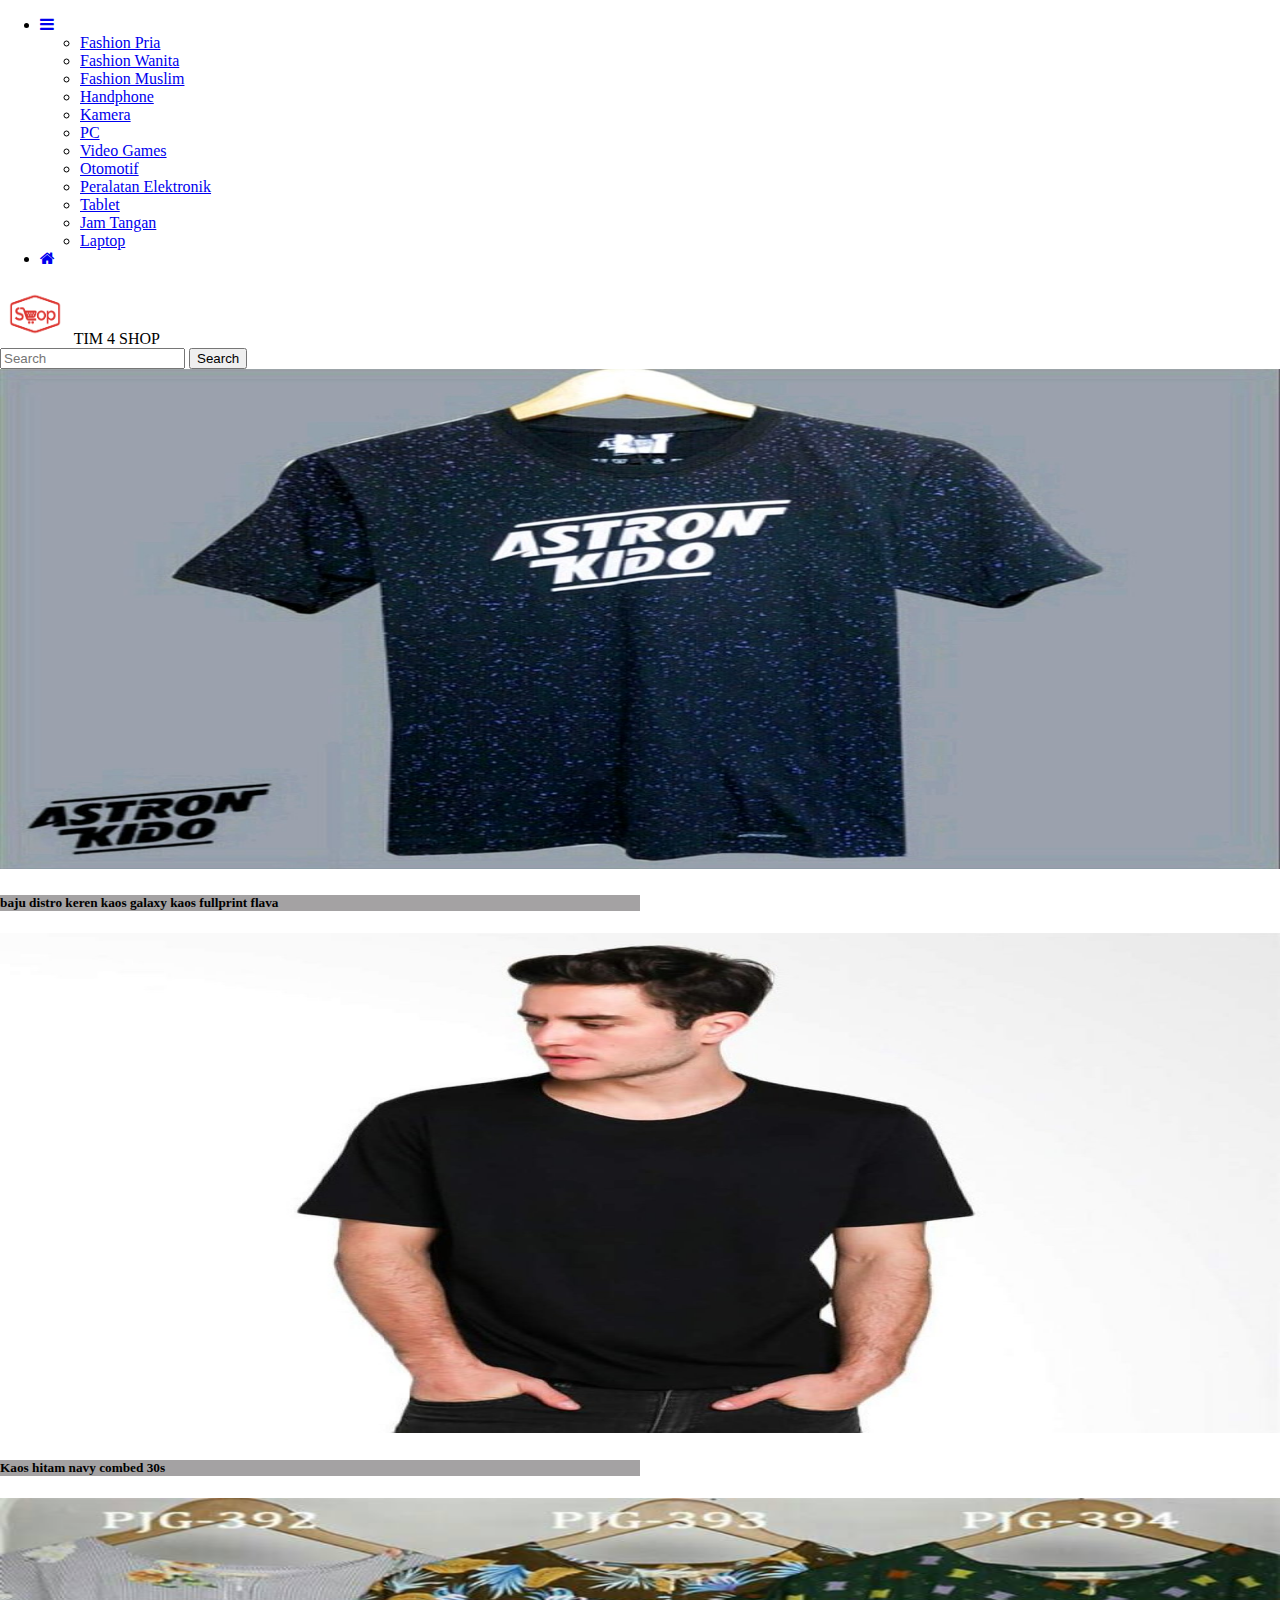
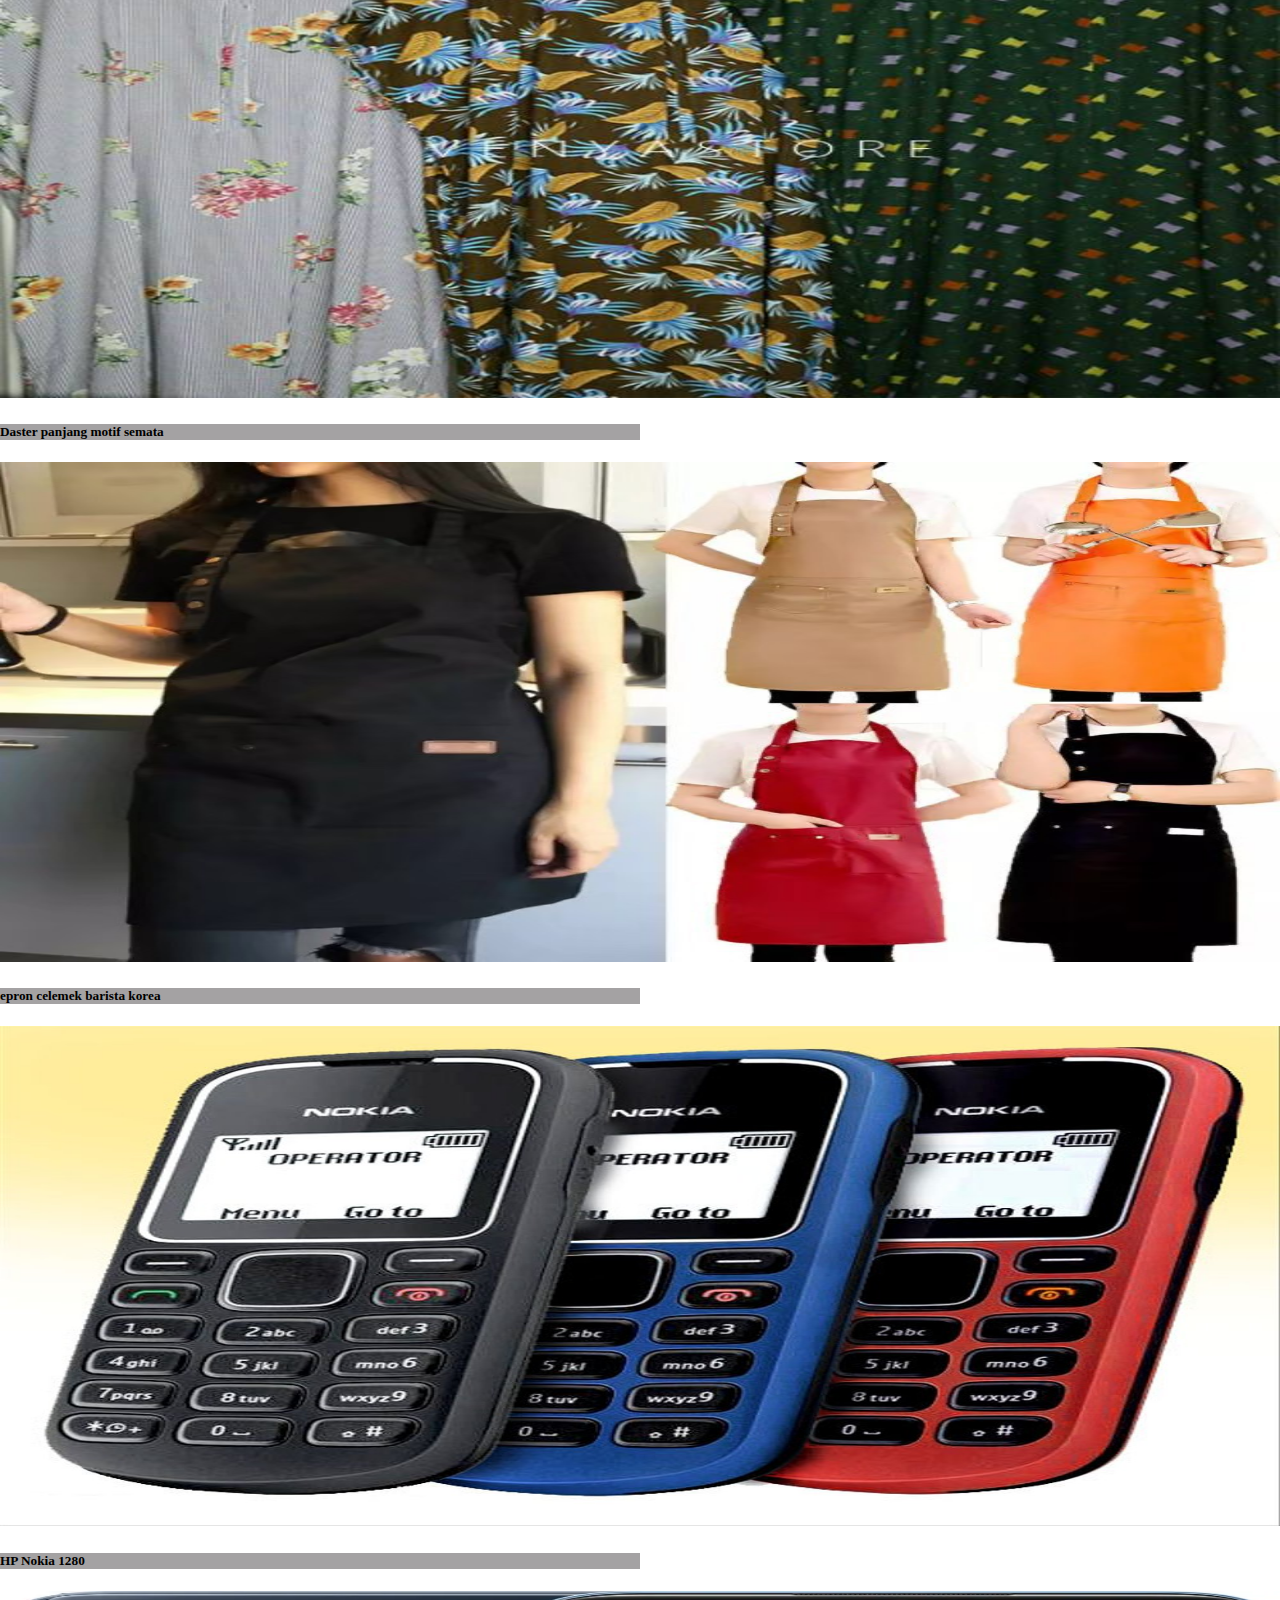
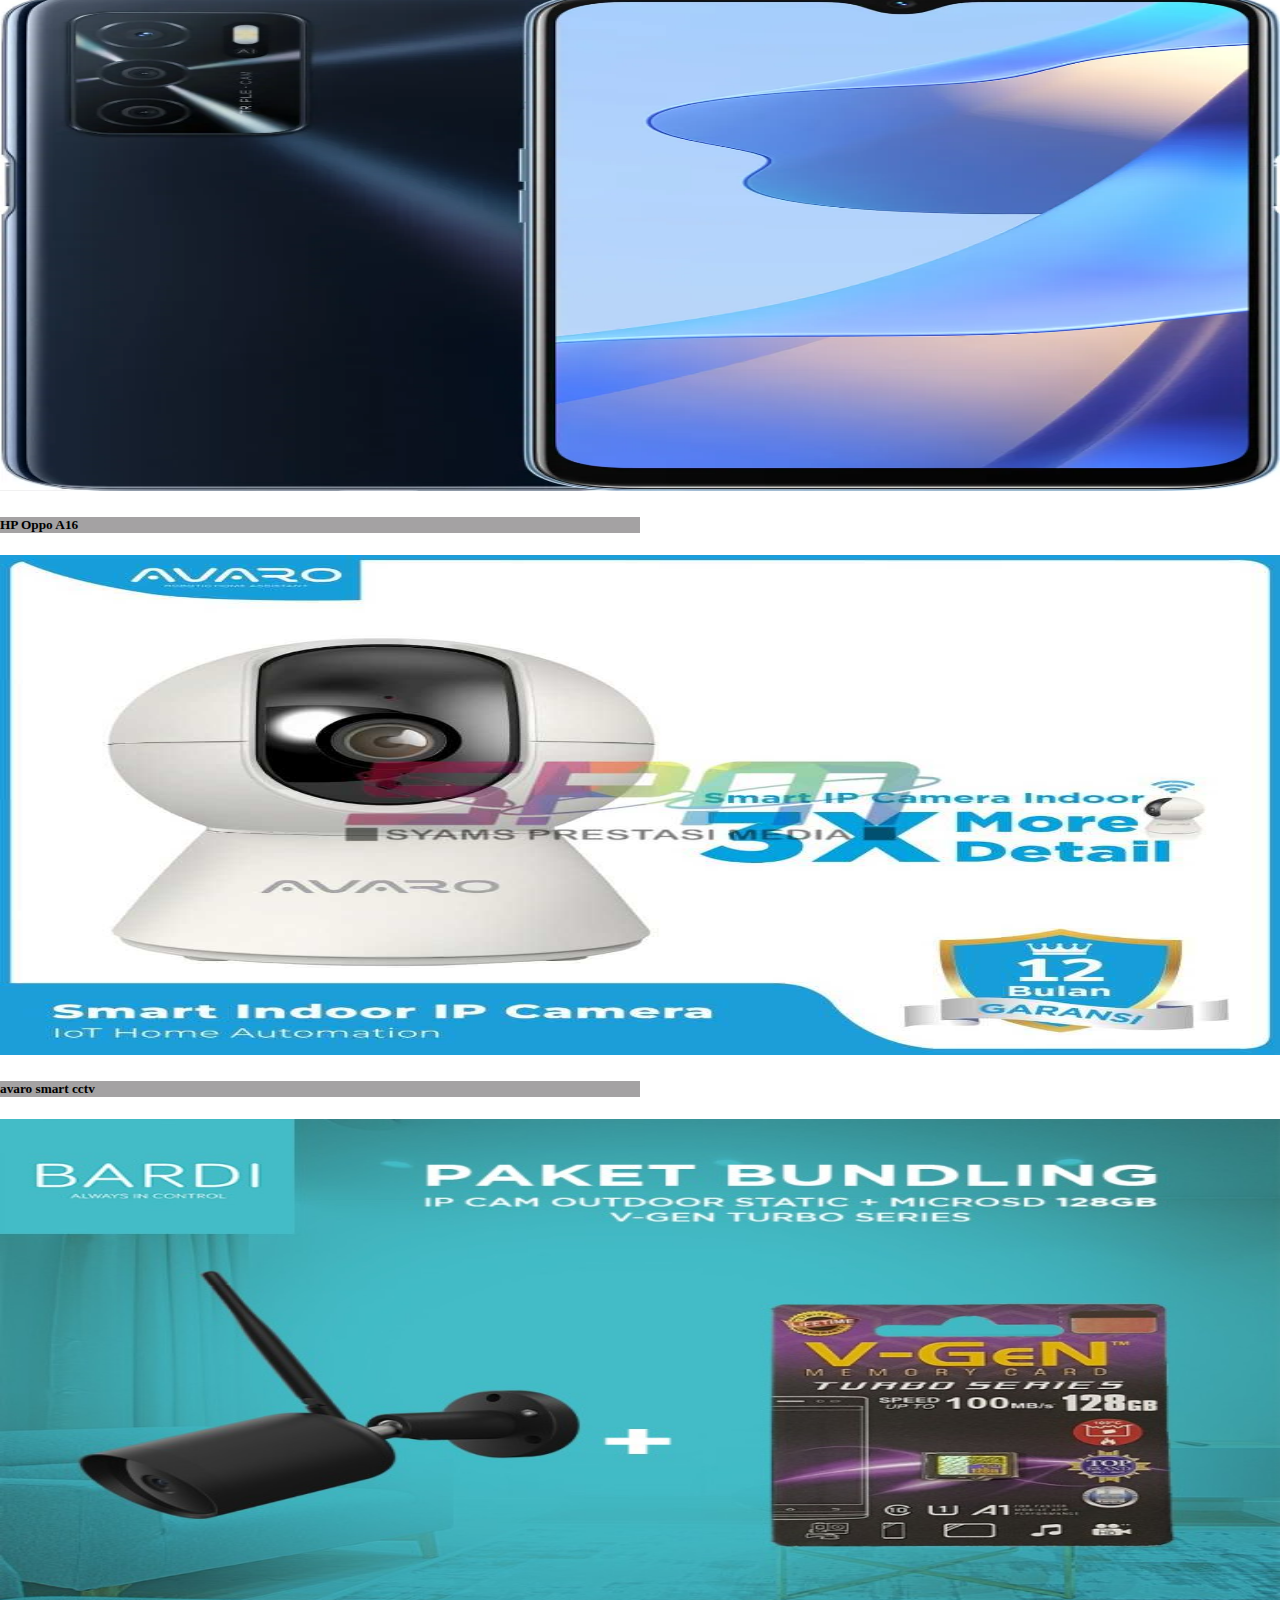
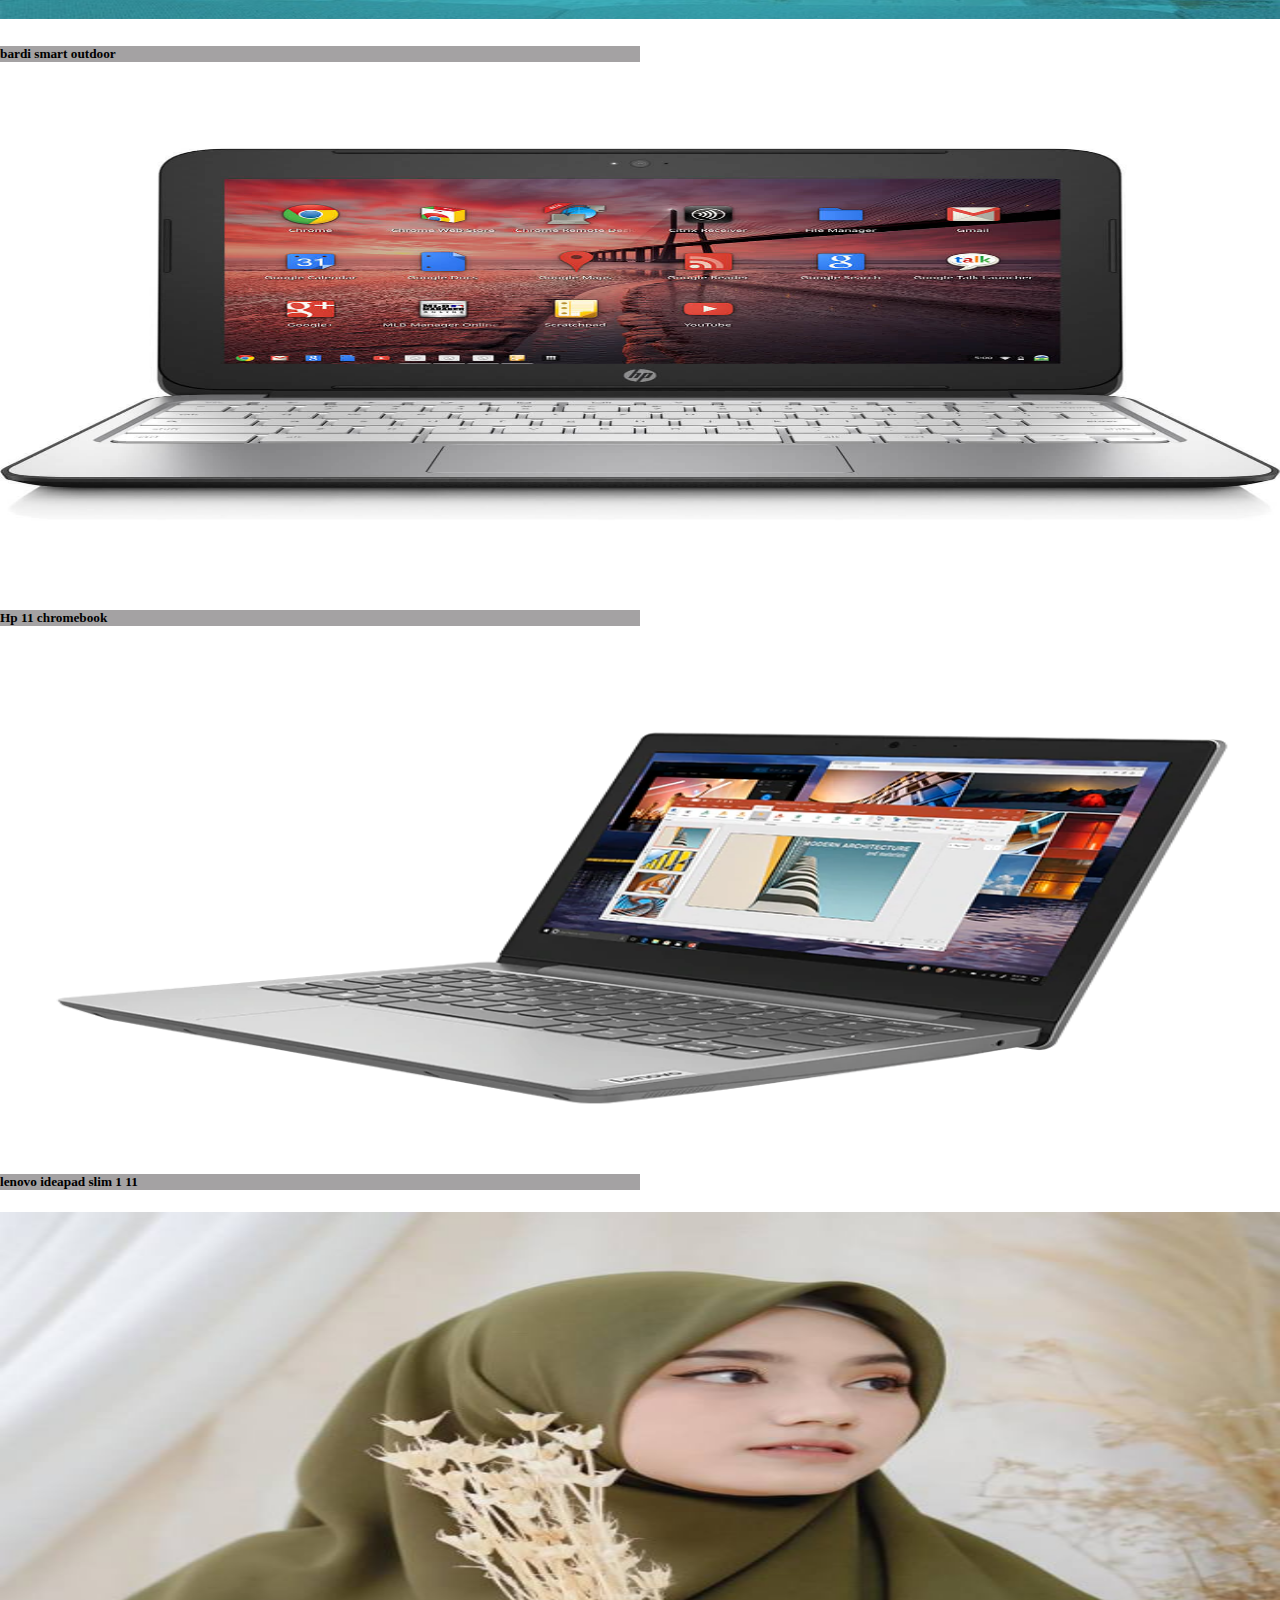
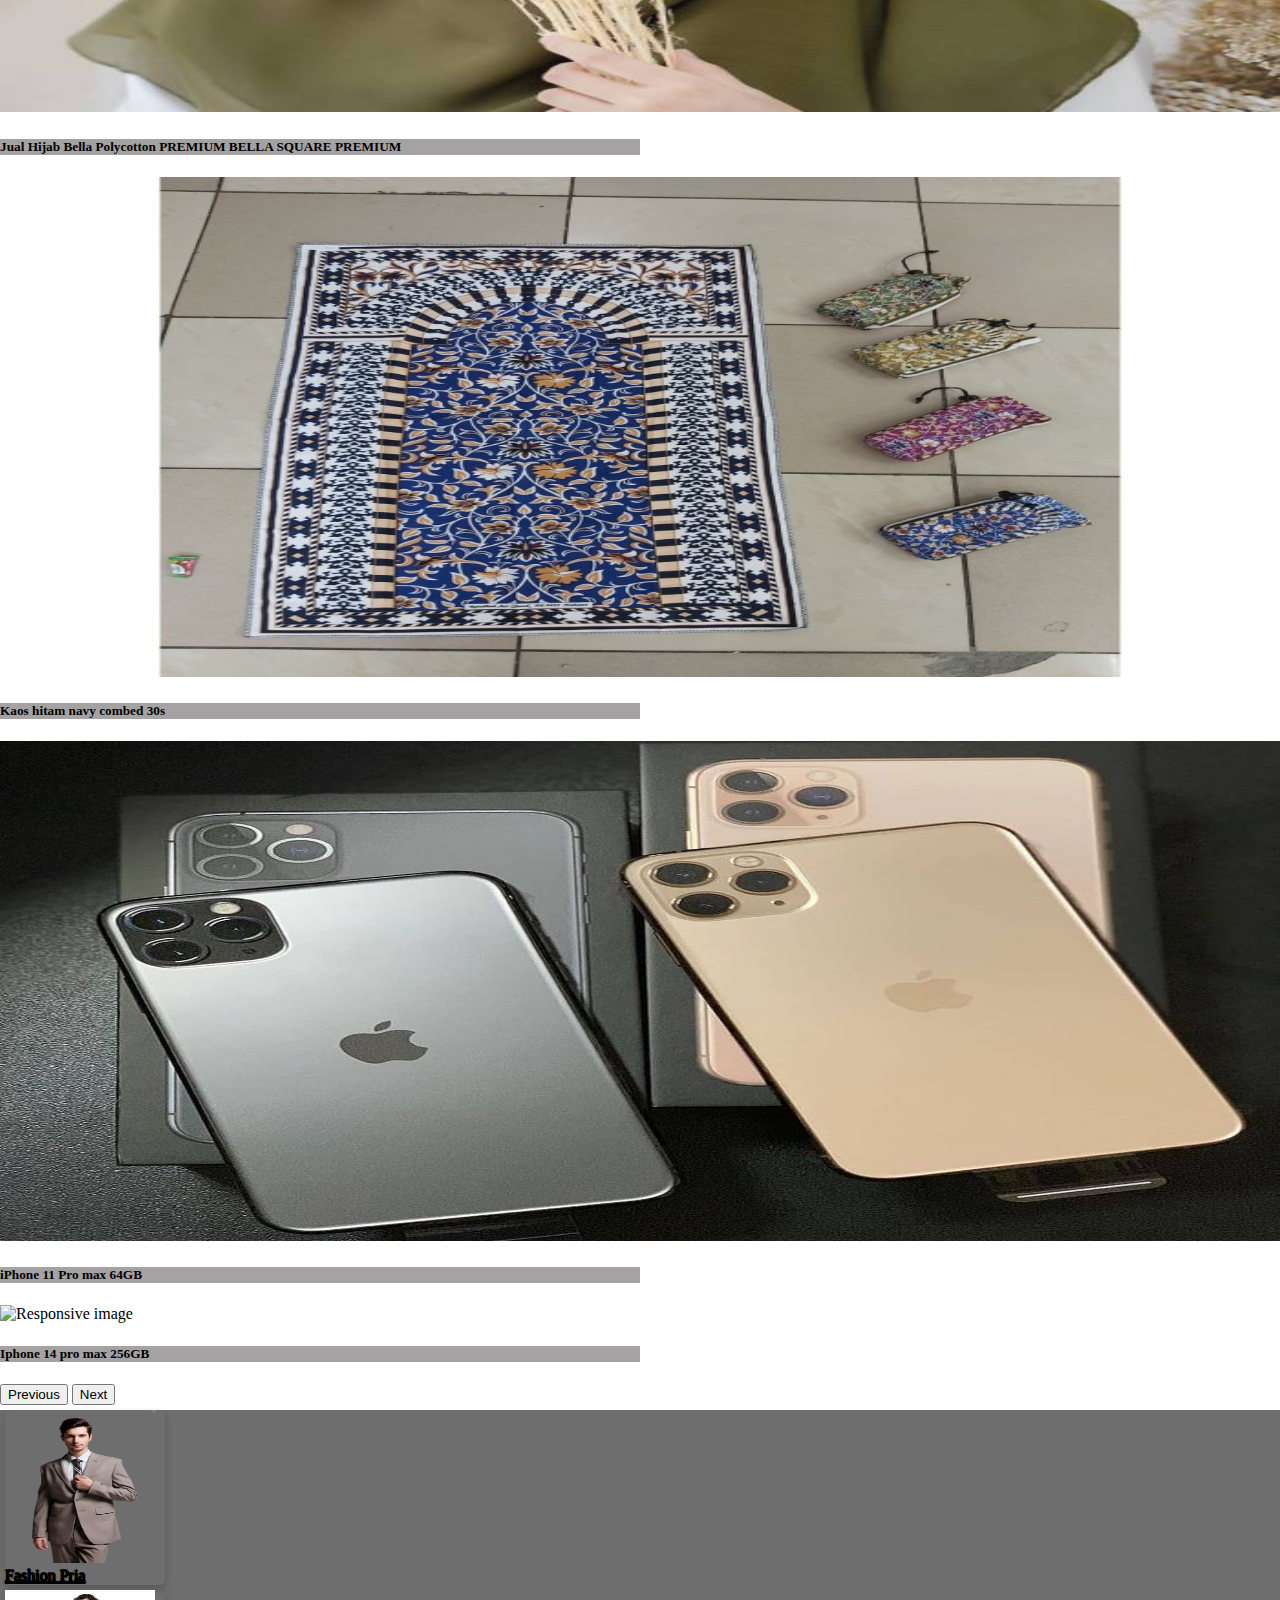
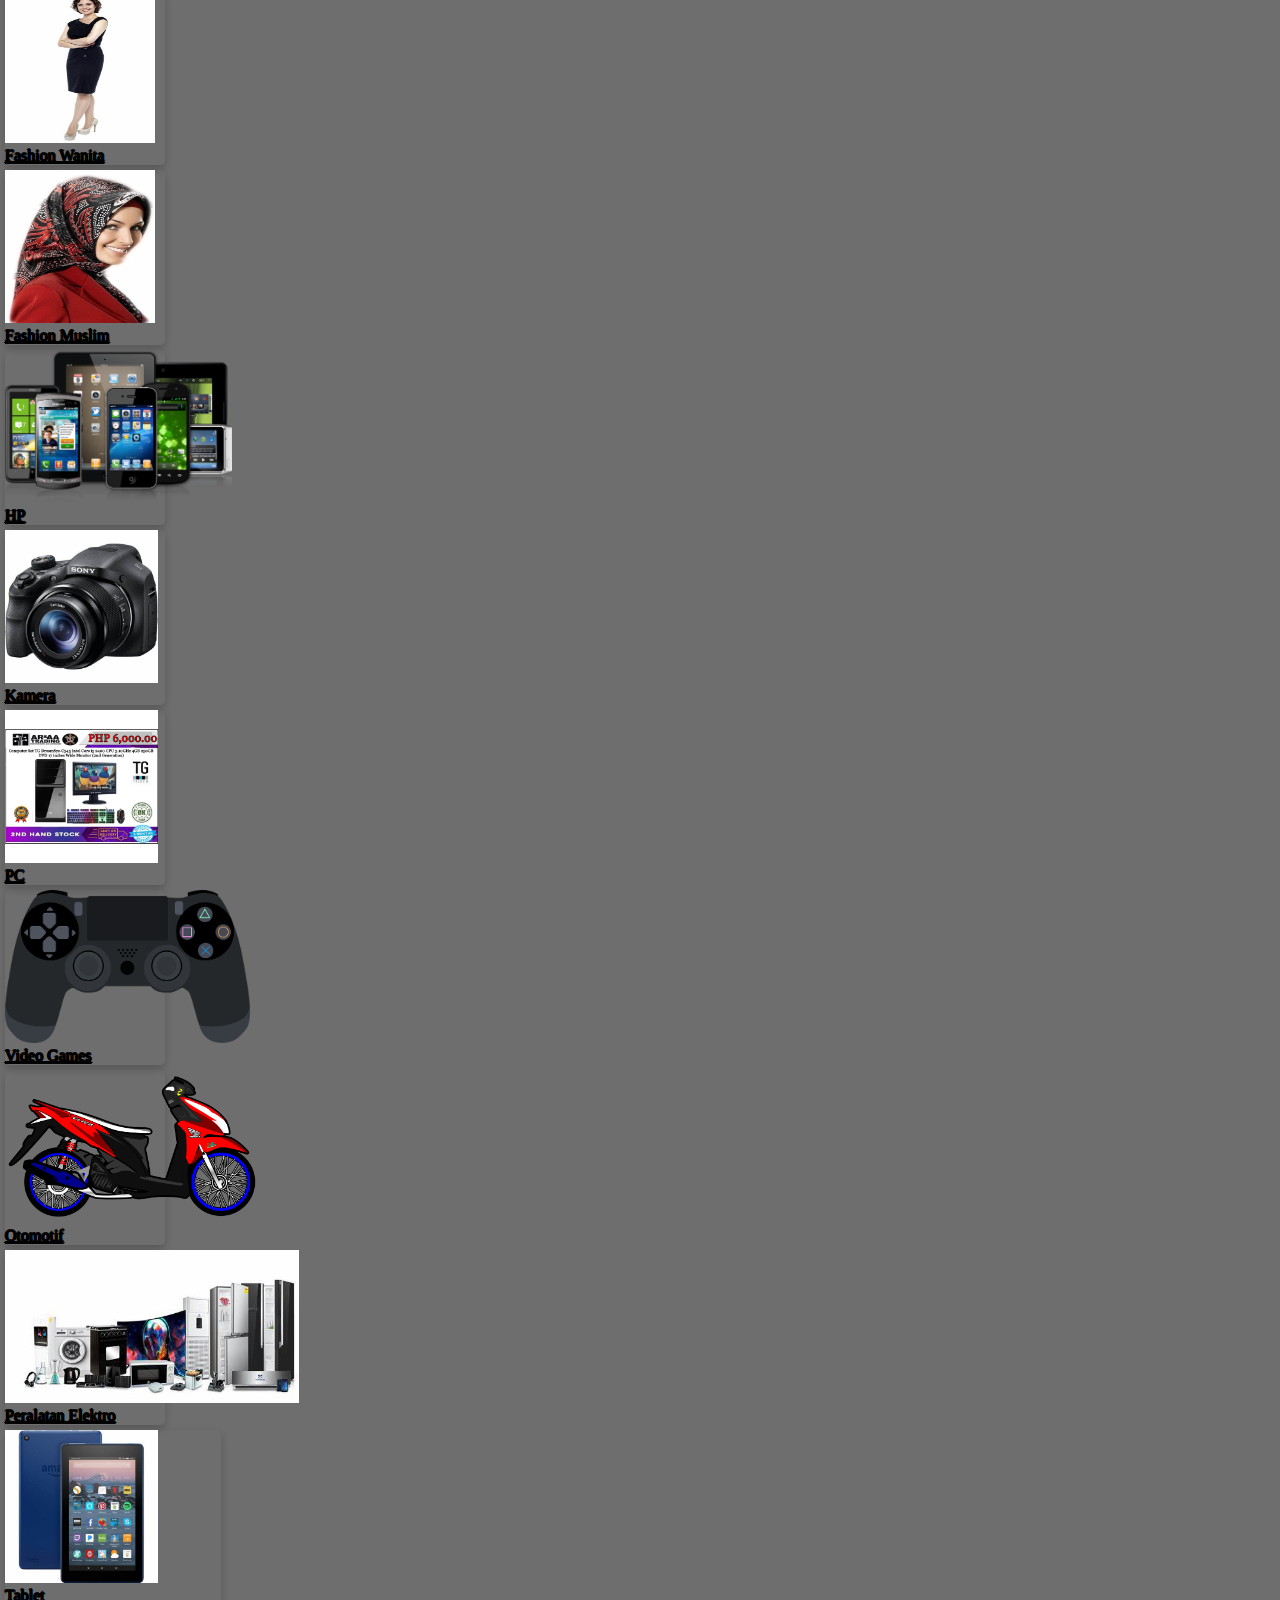
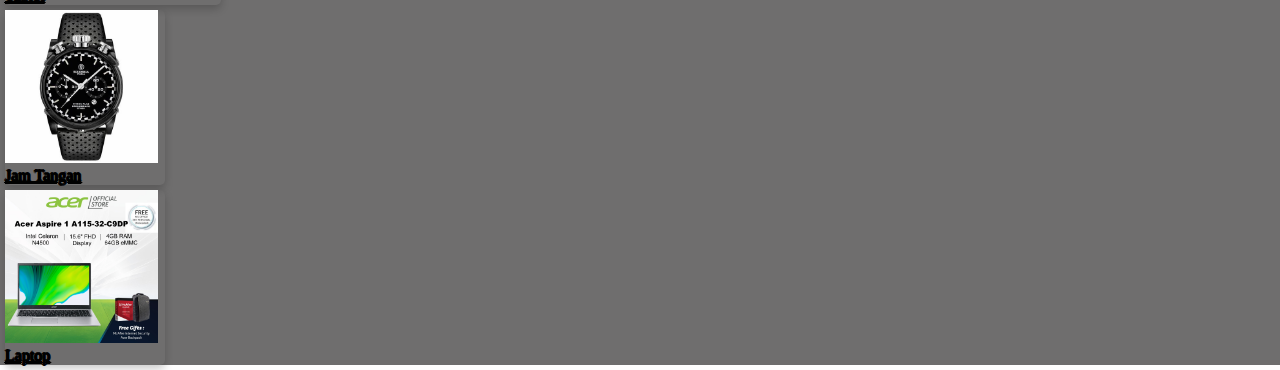
==== commit e8eb2ca7: "fix foto di carousol" ====
--- a/index.html
+++ b/index.html
@@ -137,13 +137,13 @@
                 </div>
               </div>
               <div class="carousel-item">
-                <img src="img/Produk/HP & Tablet/iPhone 11 Pro max 64GB.jpeg" class="d-block w-100 h-85 img-fluid" alt="Responsive image" style="width: 1280px; height: 500px;">
+                <img src="img/Produk/HP/iPhone 11 Pro max 64GB.jpeg" class="d-block w-100 h-85 img-fluid" alt="Responsive image" style="width: 1280px; height: 500px;">
                 <div class="carousel-caption d-none d-md-block">
                   <h5 class="badge text-wrap fs-2" style="width: 40rem; background-color: rgba(27, 22, 25, 0.4);">iPhone 11 Pro max 64GB</h5>
                 </div>
               </div>
               <div class="carousel-item">
-                <img src="img/produk/HP & Tablet/Iphone 14 pro max 256GB.jpg" class="d-block w-100 h-85 img-fluid" alt="Responsive image" style="width: 1280px; height: 500px;">
+                <img src="img/produk/HP/Iphone 14 pro max 256GB.jpg" class="d-block w-100 h-85 img-fluid" alt="Responsive image" style="width: 1280px; height: 500px;">
                 <div class="carousel-caption d-none d-md-block">
                   <h5 class="badge text-wrap fs-2" style="width: 40rem; background-color: rgba(27, 22, 25, 0.4);">Iphone 14 pro max 256GB</h5>
                 </div>
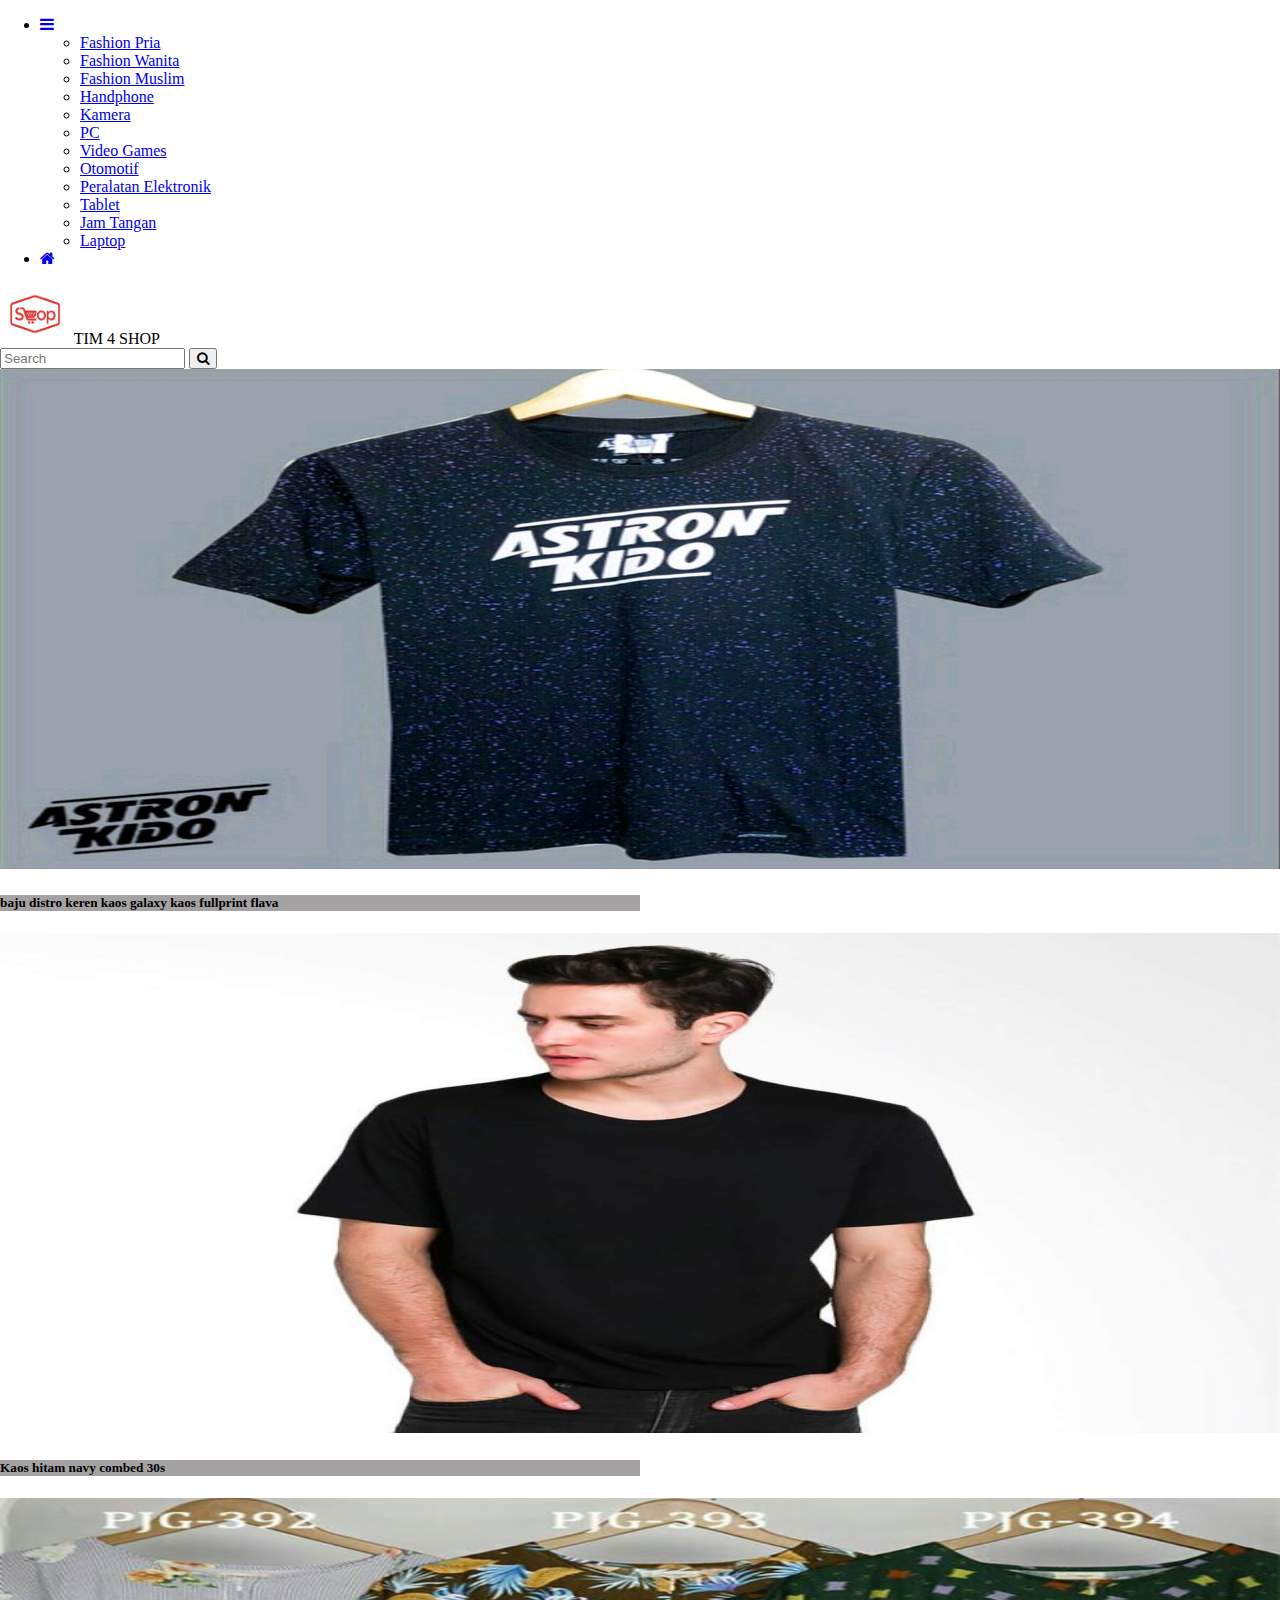
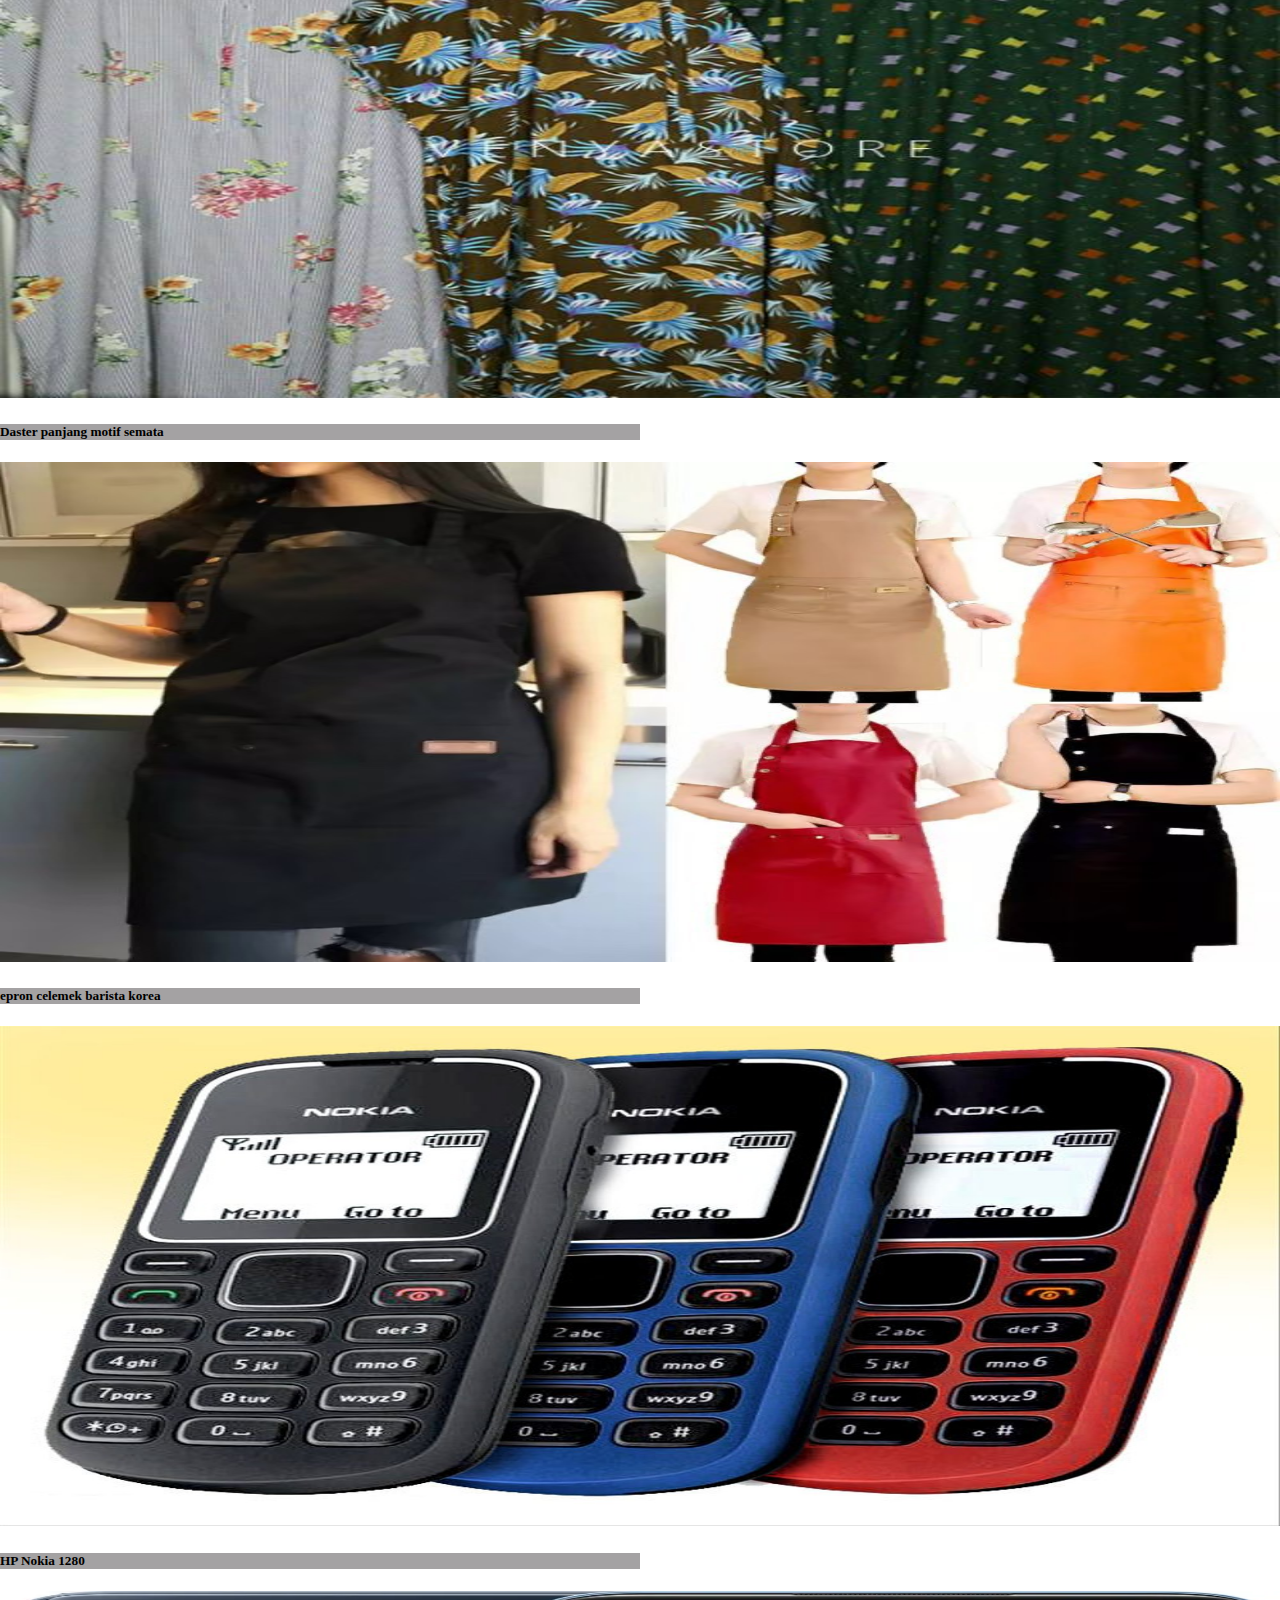
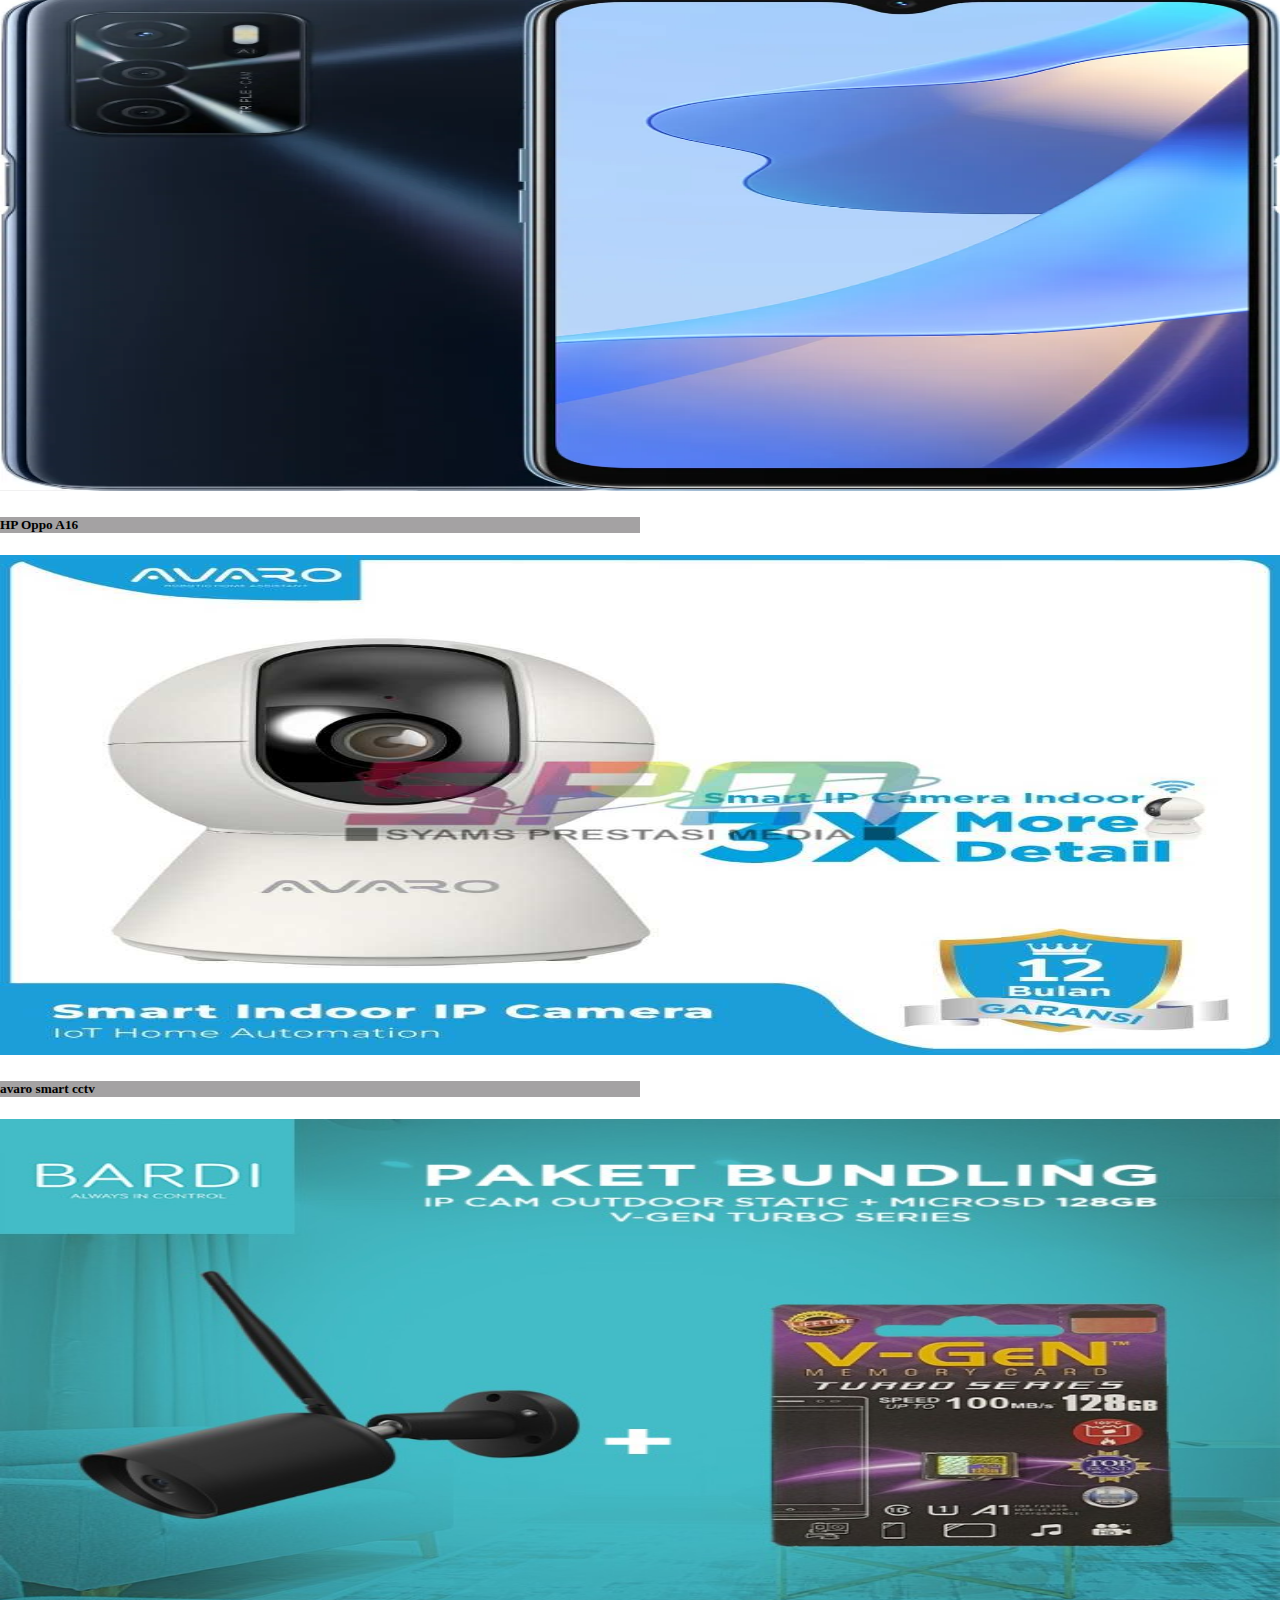
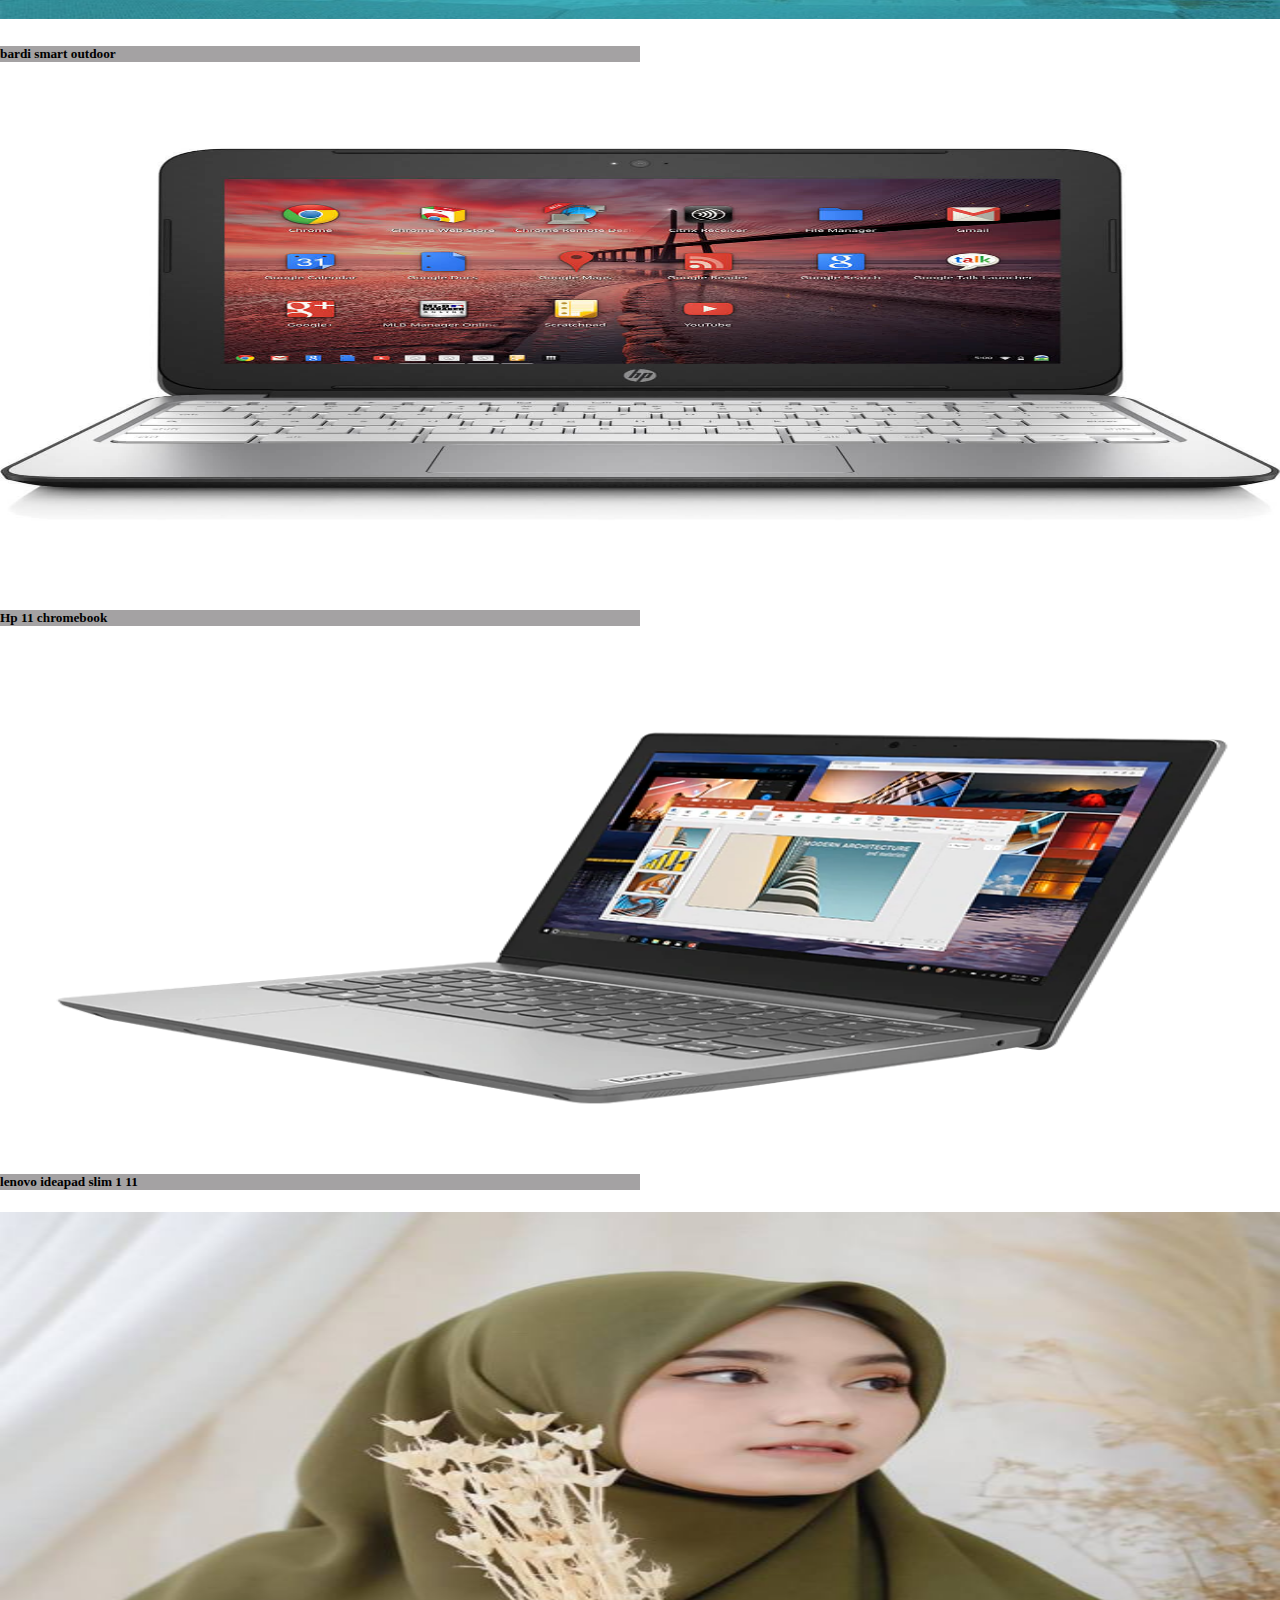
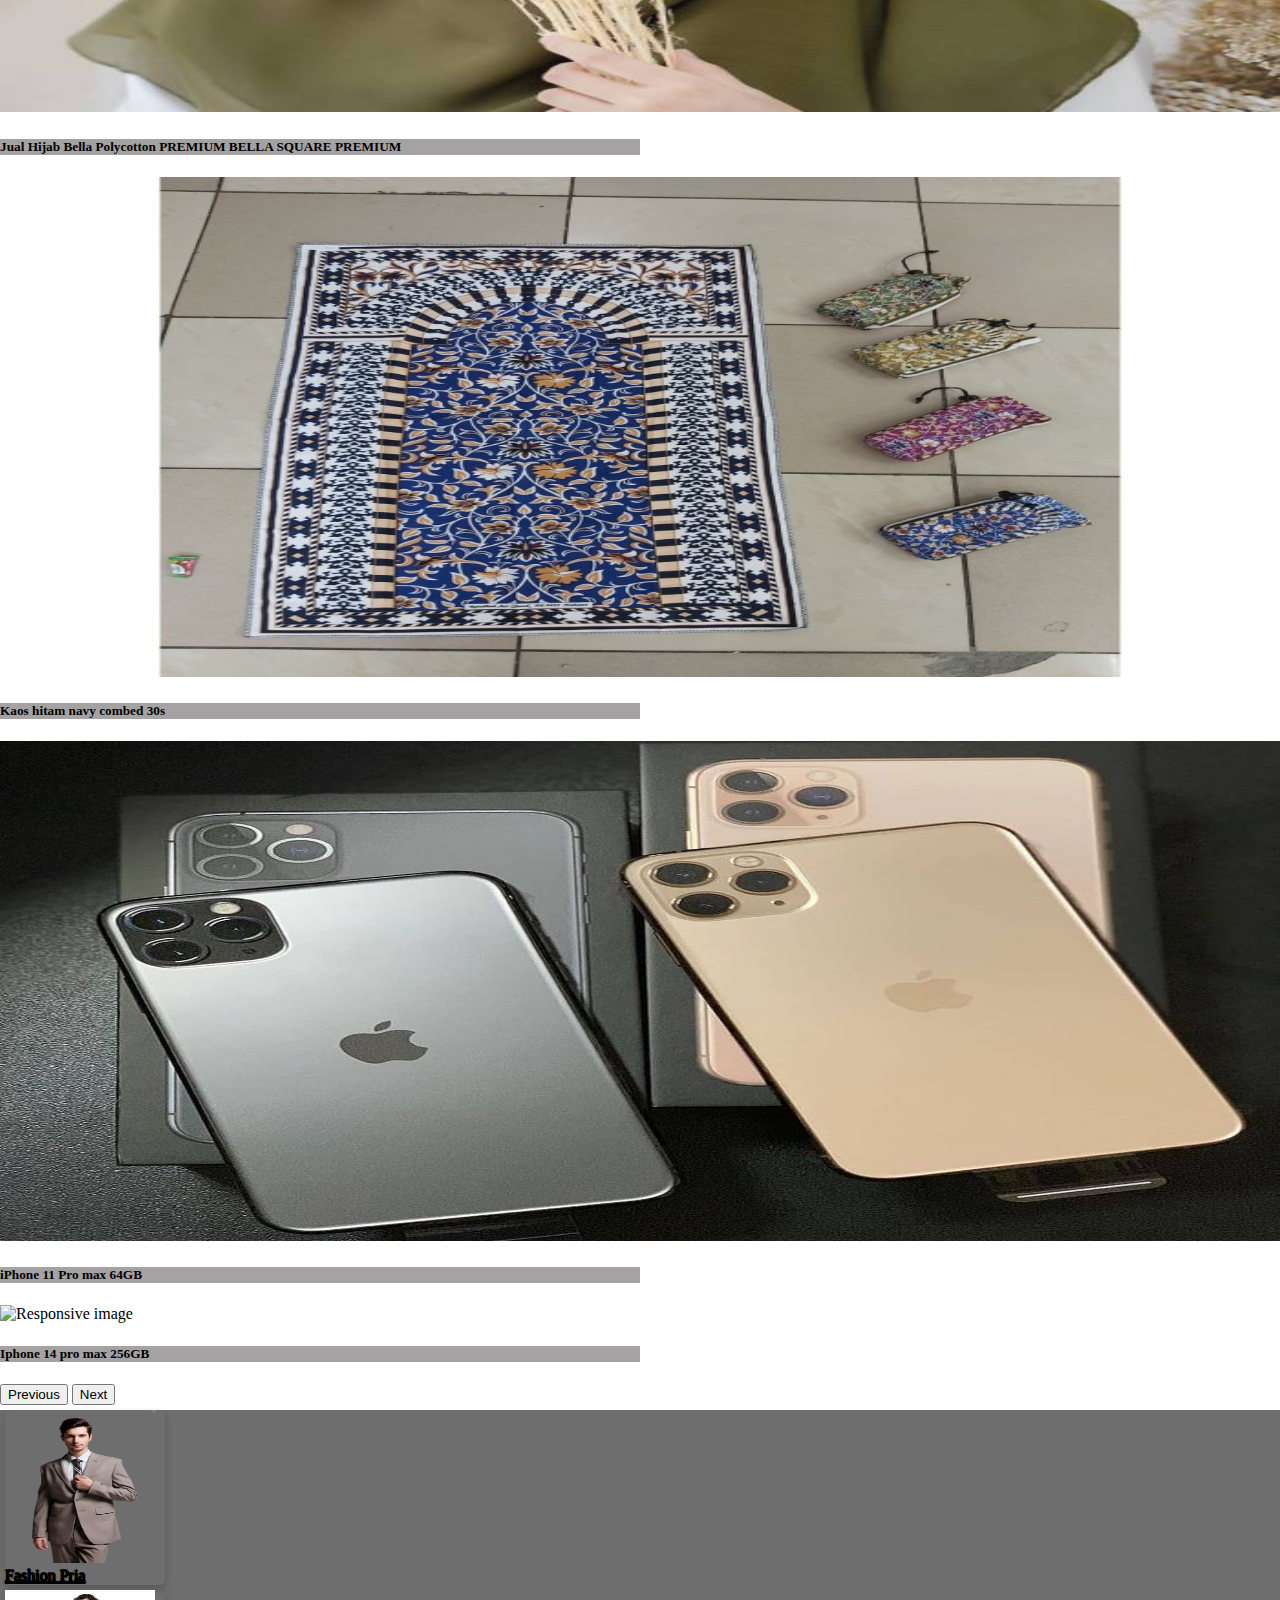
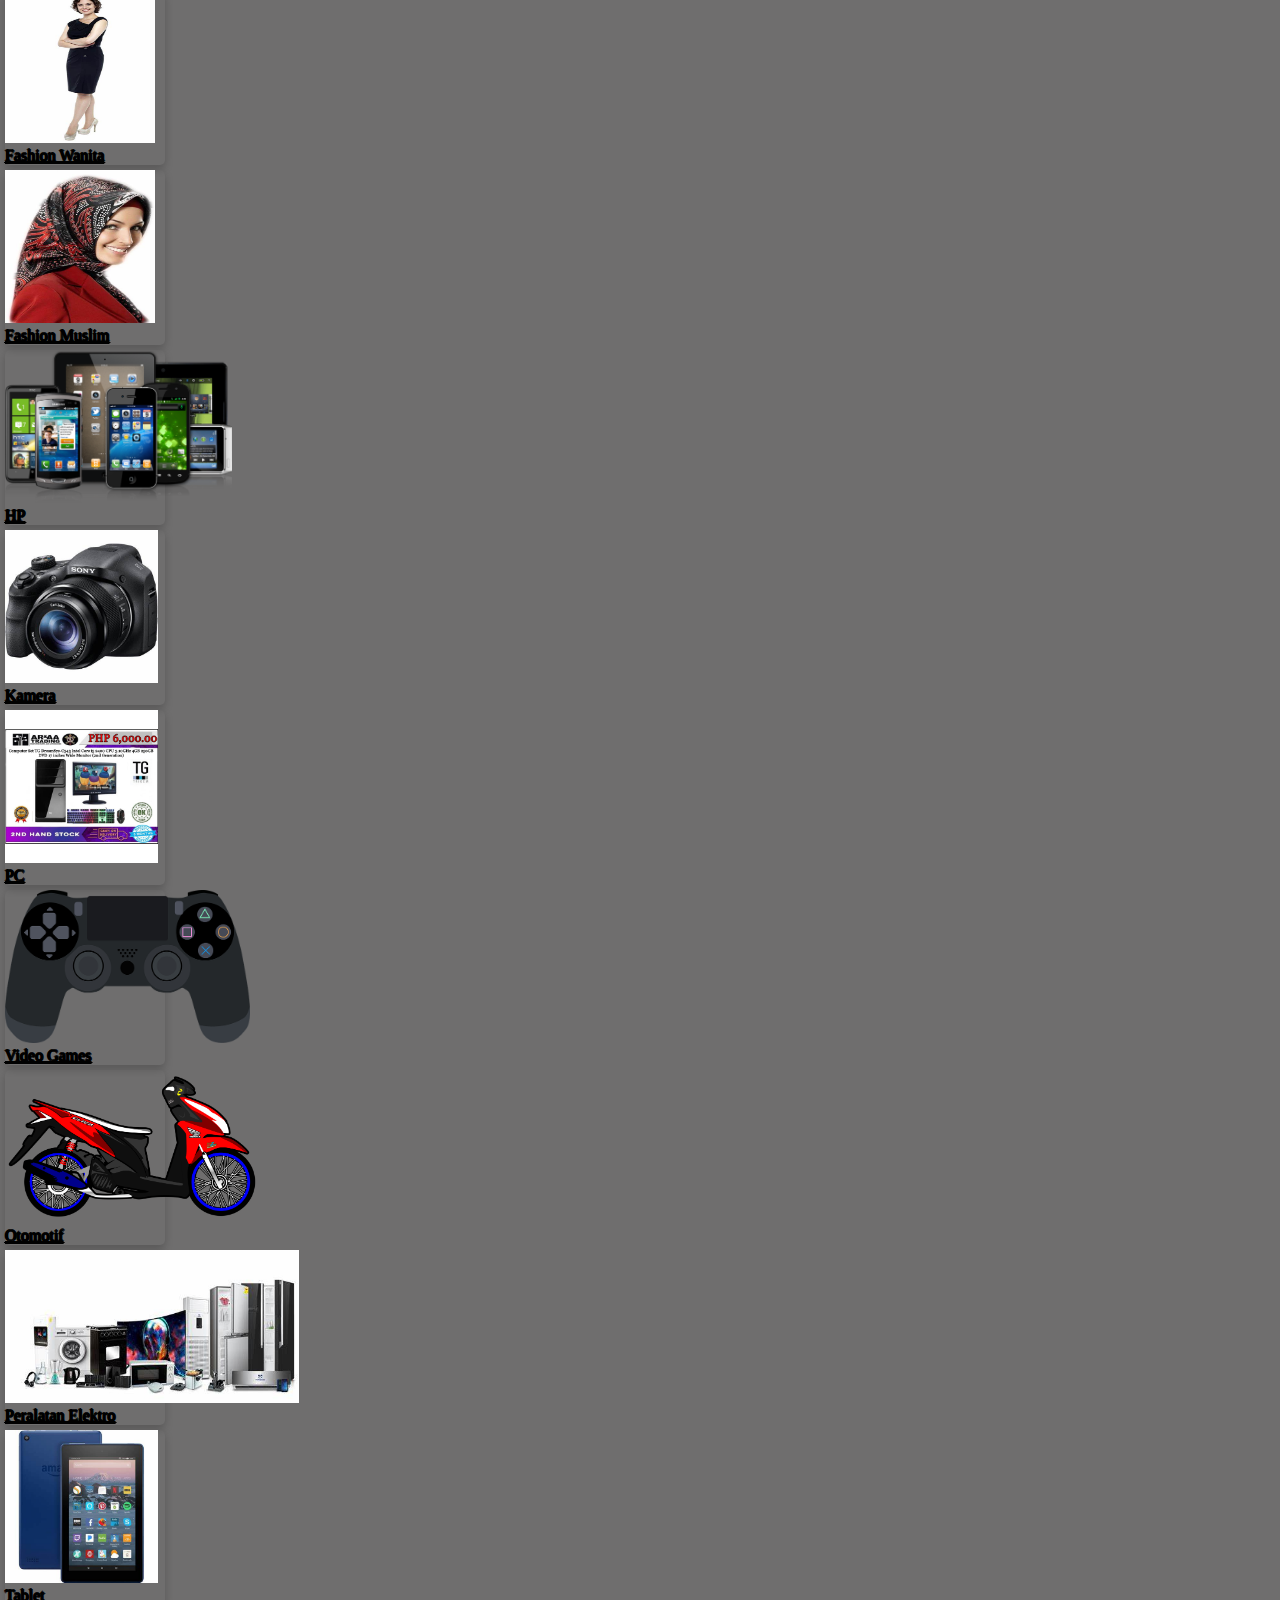
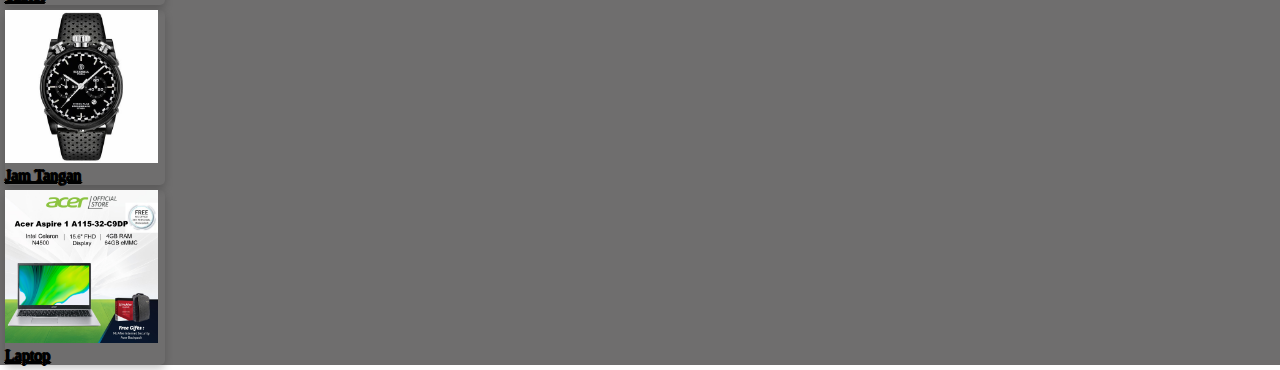
==== commit 9e3a6234: "fitur responsive tahap 1" ====
--- a/index.html
+++ b/index.html
@@ -2,26 +2,27 @@
 <html lang="en">
   <head>
     <meta charset="utf-8">
-    <meta name="viewport" content="width=device-width, initial-scale=1">
+    <meta name="viewport" content="width=device-width, initial-scale=1.0">
+
     <title>Halaman Utama Penjualan</title>
     <link rel="stylesheet" href="css/style.css">
     <link href="https://cdn.jsdelivr.net/npm/bootstrap@5.2.3/dist/css/bootstrap.min.css" rel="stylesheet" integrity="sha384-rbsA2VBKQhggwzxH7pPCaAqO46MgnOM80zW1RWuH61DGLwZJEdK2Kadq2F9CUG65" crossorigin="anonymous">
     <link rel="stylesheet" href="css/font-awesome.min.css">
   </head>
   <body>
-    <div class="container py-3 sticky-top">
+    <div  class="container py-3 sticky-top">
       <!-- container search-bar -->
       <div class="row">
         <!-- row search-bar -->
         <div class="col-12">
-          <nav class="navbar navbar-expand-lg navbar-light bg-info">
-            <div class="collapse navbar-collapse px-auto mx-5" id="navbarSupportedContent">
-              <ul class="navbar-nav me-auto mb-2 mb-lg-0">
+          <nav class="navbar navbar-expand-lg navbar-light bg-info m-sm-auto">
+            <div id="container-nav" class="collapse-sm navbar-collapse px-auto mx-5" id="navbarSupportedContent">
+              <ul id="home-bars" class="navbar-nav me-auto mb-2 mb-lg-0">
                 <li class="nav-item dropdown">
                   <a class="nav-link" href="#" id="navbarDropdown" role="button" data-bs-toggle="dropdown" aria-expanded="false">
                     <i class="fa fa-bars text-danger fs-4"></i>
                   </a>
-                  <ul class="dropdown-menu" aria-labelledby="navbarDropdown">
+                  <ul id="dropdown-item" class="dropdown-menu" aria-labelledby="navbarDropdown">
                     <li><a class="dropdown-item" href="fpria.html">Fashion Pria</a></li>
                     <li><a class="dropdown-item" href="fwanita.html">Fashion Wanita</a></li>
                     <li><a class="dropdown-item" href="fmuslim.html">Fashion Muslim</a></li>
@@ -36,19 +37,21 @@
                     <li><a class="dropdown-item" href="laptop.html">Laptop</a></li>
                   </ul>
                 </li>
-                <li class="nav-item">
+                <li id="home" class="nav-item">
                   <a class="nav-link active" aria-current="page" href="index.html">
-                    <i class="fa fa-home text-danger fs-4"></i>
+                    <i  class="fa fa-home text-danger fs-4"></i>
                   </a>
                 </li>
               </ul>
-              <div class="navbar-brand m-auto">
+              <div id="logo-name" class="navbar-brand m-auto">
                 <img src="img/logo/logo.webp" alt="" width="70" height="60">
                 <span class="navbar-brand h1 text-danger">TIM 4 SHOP</span>
               </div>
-              <form class="d-flex px-0">
+              <form id="form" class="d-flex px-0">
                 <input class="form-control me-2" type="search" placeholder="Search" aria-label="Search">
-                <button class="btn btn-danger fw-bold" type="submit">Search</button>
+                <button class="btn btn-danger fw-bold" type="submit">
+                  <i class="fa fa-search"></i>
+                </button>
               </form>
             </div>
         </nav>
@@ -163,107 +166,107 @@
       </div>
       <!-- ./container-carousel -->
     </div>
-      <div class="container py-5" style="background-color: rgba(15, 14, 14, 0.6);">
-        <!-- container row kategori-->
-        <div class="row">
+    <div class="container py-lg-5" style="background-color: rgba(15, 14, 14, 0.6);">
+    <!-- container row kategori-->
+    <div id="row1"  class="row ">
           <!-- row 1 -->
-          <div class="col-2 offset-2">
-            <div class="card" style="width: 10rem;" id="card-kategori">
-              <img src="img/img-kategori/fpria.png" class="card-img-top" alt="..." style="min-width: 150px; height:17vh;">
+          <div  class="col-2 offset-2" id="col-2">
+            <div class="card" id="card-kategori">
+              <img src="img/img-kategori/fpria.png" class="card-img-top img-fluid">
               <div class="card-body text-center">
                 <a href="fpria.html" class="card-text text-decoration-none">Fashion Pria</a>
               </div>
             </div>
           </div>
-          <div class="col-2">
-            <div class="card" style="width: 10rem;" id="card-kategori">
-              <img src="img/img-kategori/fwanita.jpeg" class="card-img-top" alt="..." style="min-width: 150px; height:17vh;">
+          <div class="col-2 " id="col-2">
+          <div  class="card" id="card-kategori">
+              <img src="img/img-kategori/fwanita.jpeg" class="card-img-top img-fluid">
               <div class="card-body text-center">
                 <a href="fwanita.html" class="card-text text-decoration-none">Fashion Wanita</a>
               </div>
             </div>
           </div>
-          <div class="col-2">
-            <div class="card" style="width: 10rem;" id="card-kategori">
-              <img src="img/img-kategori/fmuslim.jpeg" class="card-img-top" alt="..." style="min-width: 150px; height:17vh;">
+          <div  class="col-2" id="col-2">
+            <div class="card" id="card-kategori">
+              <img src="img/img-kategori/fmuslim.jpeg" class="card-img-top img-fluid">
               <div class="card-body text-center">
                 <a href="fmuslim.html" class="card-text text-decoration-none">Fashion Muslim</a>
               </div>
             </div>
           </div>
-          <div class="col-2">
-            <div class="card" style="width: 10rem;" id="card-kategori">
-              <img src="img/img-kategori/hp.png" class="card-img-top" alt="..." style="min-width: 150px; height:17vh;">
+          <div class="col-2" id="col-2">
+            <div class="card" id="card-kategori">
+              <img src="img/img-kategori/hp.png" class="card-img-top img-fluid">
               <div class="card-body text-center">
                 <a href="hp.html" class="card-text text-decoration-none">HP</a>
               </div>
             </div>
             <!-- ./row 1 -->
         </div>
-          <div class="row gy-4 px-0 mx-0">
+          <div id="row1"  class="row gy-4 px-0 mx-0">
             <!-- row 2 -->
-            <div class="col-2 offset-2">
-              <div class="card" style="width: 10rem;" id="card-kategori">
-                <img src="img/img-kategori/kamera.jpeg" class="card-img-top" alt="..." style="min-width: 150px; height:17vh;">
+            <div class="col-2 offset-2" id="col-2">
+              <div class="card"id="card-kategori">
+                <img src="img/img-kategori/kamera.jpeg" class="card-img-top img-fluid">
                 <div class="card-body text-center">
                   <a href="kamera.html" class="card-text text-decoration-none">Kamera</a>
                 </div>
               </div>
             </div>
-            <div class="col-2">
-              <div class="card" style="width: 10rem;" id="card-kategori">
-                <img src="img/img-kategori/laptop.jpeg" class="card-img-top" alt="..." style="min-width: 150px; height:17vh;">
+            <div class="col-2" id="col-2">
+              <div class="card" id="card-kategori">
+                <img src="img/img-kategori/laptop.jpeg" class="card-img-top img-fluid">
                 <div class="card-body text-center">
                   <a href="Pc.html" class="card-text text-decoration-none">PC</a>
                 </div>
               </div>
             </div>
-            <div class="col-2">
-              <div class="card" style="width: 10rem;" id="card-kategori">
-                <img src="img/img-kategori/vgames.webp" class="card-img-top" alt="..." style="min-width: 150px; height:17vh;">
+            <div class="col-2" id="col-2">
+              <div class="card" id="card-kategori">
+                <img src="img/img-kategori/vgames.webp" class="card-img-top img-fluid">
                 <div class="card-body text-center">
                   <a href="videoG.html" class="card-text text-decoration-none">Video Games</a>
                 </div>
               </div>
             </div>
-            <div class="col-2">
-              <div class="card" style="width: 10rem;" id="card-kategori">
-                <img src="img/img-kategori/oto.png" class="card-img-top" alt="..." style="min-width: 150px; height:17vh;">
+            <div class="col-2" id="col-2">
+              <div class="card" id="card-kategori">
+                <img src="img/img-kategori/oto.png" class="card-img-top img-fluid">
                 <div class="card-body text-center">
                   <a href="oto.html" class="card-text text-decoration-none">Otomotif</a>
                 </div>
               </div>
               <!-- ./row 2 -->
             </div>
-            <div class="row gy-4 px-0 mx-0">
+            <div id="row1" class="row gy-4 px-0 mx-0">
               <!-- row 3 -->
-              <div class="col-2 offset-2">
-                <div class="card" style="width: 10rem;" id="card-kategori">
-                  <img src="img/img-kategori/elektro.jpeg" class="card-img-top" alt="..." style="min-width: 150px; height:17vh;">
+              <div  class="col-2 offset-2" id="col-2">
+                <div class="card" id="card-kategori">
+                  <img src="img/img-kategori/elektro.jpeg" class="card-img-top img-fluid">
                   <div class="card-body text-center">
                     <a href="P-elektro.html" class="card-text text-decoration-none">Peralatan Elektro</a>
                   </div>
                 </div>
               </div>
-              <div class="col-2">
-                <div class="card" style="width: 24vh;" id="card-kategori">
-                  <img src="img/img-kategori/logo-tablet.jpeg" class="card-img-top" alt="..." style="min-width: 150px; height:17vh;">
+              <div   class="col-2" id="col-2"> 
+                <div class="card" id="card-kategori">
+                  <img src="img/img-kategori/logo-tablet.jpeg" class="card-img-top img-fluid">
                   <div class="card-body text-center">
                     <a href="tablet.html" class="card-text text-decoration-none">Tablet</a>
                   </div>
                 </div>
               </div>
-              <div class="col-2">
-                <div class="card" style="width: 160px;" id="card-kategori">
-                  <img src="img/img-kategori/jam.jpeg" class="card-img-top" alt="..." style="min-width: 150px; height:17vh;">
+              <div class="col-2 " id="col-2">
+                <div class="card"  id="card-kategori">
+                  <img src="img/img-kategori/jam.jpeg" class="card-img-top img-fluid">
                   <div class="card-body text-center">
                     <a href="jam.html" class="card-text text-decoration-none">Jam Tangan</a>
                   </div>
                 </div>
               </div>
-              <div class="col-2">
-                <div class="card" style="width: 10rem;" id="card-kategori">
-                  <img src="img/img-kategori/kes.jpeg" class="card-img-top" alt="..." style="min-width: 150px; height:17vh;">
+              <div class="col-2" id="col-2">
+                <div class="card" id="card-kategori">
+                  <img src="img/img-kategori/kes.jpeg" class="card-img-top img-fluid">
                   <div class="card-body text-center">
                     <a href="laptop.html" class="card-text text-decoration-none">Laptop</a>
                   </div>
--- a/css/style.css
+++ b/css/style.css
@@ -71,9 +71,13 @@
   box-shadow: 0 4px 8px 0 rgba(0, 0, 0, 0.2);
   transition: 0.3s;
   border-radius: 5px;
-  width: 20%;
+  width: 10rem;
   margin: 5px;
   padding: 0px;
+}
+#card-kategori img {
+    min-width: 150px;
+    height:17vh;
 }
 
 .card {
@@ -83,4 +87,110 @@
     width: 100%;
     margin: 5px;
     padding: 0px;
-}+}
+/* container-fashion-pria */
+.container.py-0 {
+    margin-top: -10px;
+}
+#distro-pria {
+    margin-top: -55px;
+}
+#card-distro-pria {
+    height: 61vh;
+}
+#card-distro-pria img {
+    height: 34vh;
+}
+#container-rekomendasi {
+    margin-top: -100px;
+}
+#card-baju-pria img {
+    height: 34vh;
+}
+#card-baju-pria-modern {
+    height: 61vh;
+}
+
+
+/* Responsive Design */
+@media screen and (max-width : 576px) {
+    * {
+        margin: 0;
+        padding: 0;
+        box-sizing: border-box;
+    }
+    body {
+        margin: auto;
+    }
+    /* search bar */
+    #container-nav {
+        display:flex;
+        flex-direction: column-reverse;
+        flex-wrap: wrap;
+        margin: 0 auto;
+        position: relative;
+        box-sizing: border-box;
+        width: 100%;
+    }
+    #home-bars {
+        display: flex;
+        flex-direction: row;
+        margin-left: -45px;
+    }
+    #home {
+        margin-left: 7px;
+        width: 25%;
+    }
+    #dropdown-item {
+       position: absolute;
+       right: 60px;
+    }
+    #form {
+        width: 54%;
+        position: absolute;
+        right: -39px;
+        top: 0;
+    }
+    #logo-name {
+        position: absolute;
+        top: -14px;
+        right: 70px;
+    }
+    #logo-name img {
+        width: 20%;
+    }
+    #logo-name .navbar-brand.h1.text-danger{
+        font-size: 17px;
+    }
+    /* search-bar */
+
+    /* kategori */
+    .container.py-5 {
+       width: 100%;
+       margin: 0;
+    }
+    #col-2 {
+        width: 50%;
+        margin: auto;
+        padding: 10px;
+    }
+    #row1 {
+        width: 100%;
+        margin: 0;
+        padding: 10px;
+    }
+    #card-kategori {
+        margin: auto;
+        padding: 0;
+    }
+     .card {
+       display: flex;
+       justify-content: center;
+       align-items: center;
+    }
+    #card-kategori img {
+        box-sizing: border-box;
+        width: 50%;
+    }
+    /* kategori */
+}
